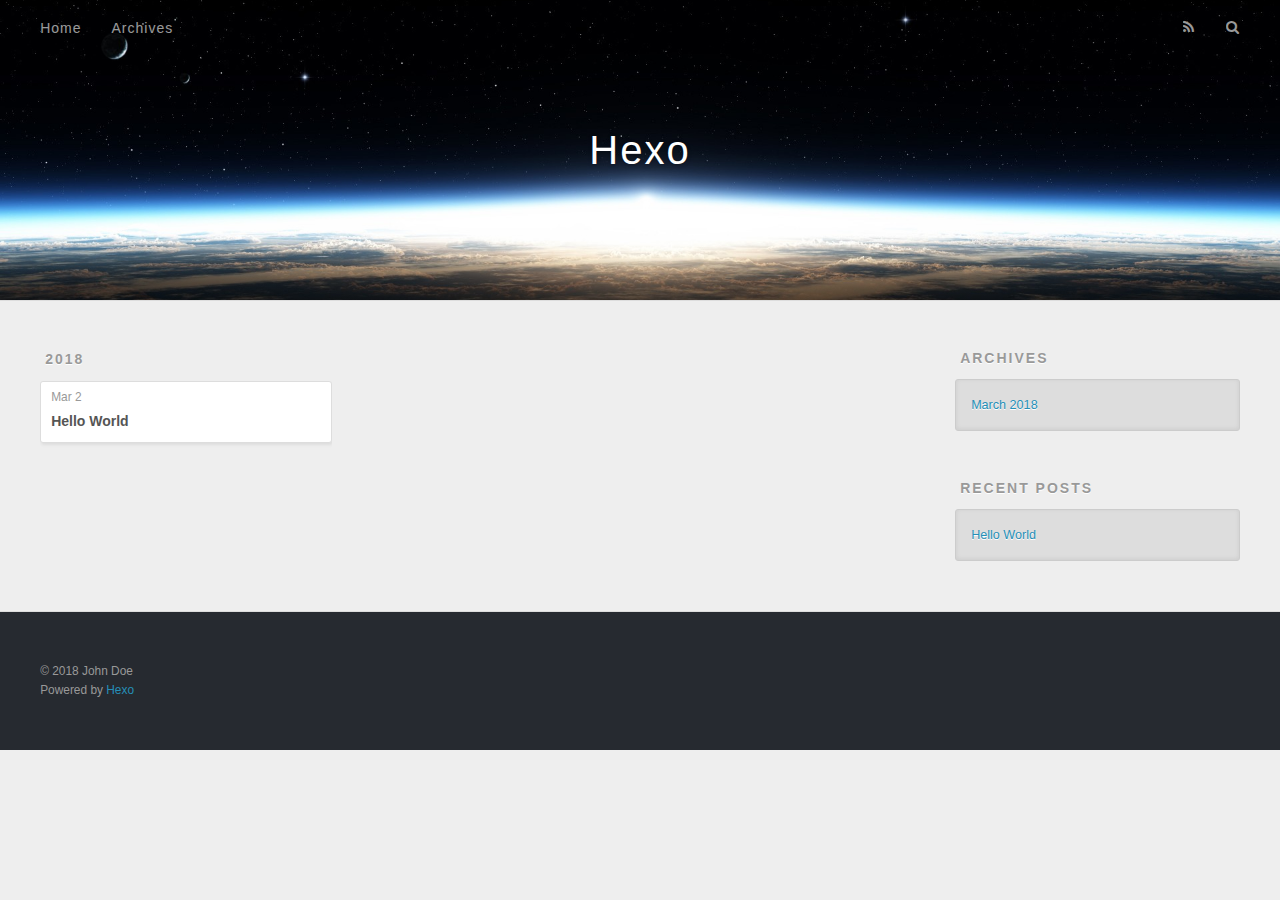
==== archives/index.html @ 6d0fbbed "Site updated: 2018-03-02 21:40:00" ====
<!DOCTYPE html>
<html>
<head>
  <meta charset="utf-8">
  

  
  <title>Archives | Hexo</title>
  <meta name="viewport" content="width=device-width, initial-scale=1, maximum-scale=1">
  <meta property="og:type" content="website">
<meta property="og:title" content="Hexo">
<meta property="og:url" content="http://yoursite.com/archives/index.html">
<meta property="og:site_name" content="Hexo">
<meta name="twitter:card" content="summary">
<meta name="twitter:title" content="Hexo">
  
    <link rel="alternate" href="/atom.xml" title="Hexo" type="application/atom+xml">
  
  
    <link rel="icon" href="/favicon.png">
  
  
    <link href="//fonts.googleapis.com/css?family=Source+Code+Pro" rel="stylesheet" type="text/css">
  
  <link rel="stylesheet" href="/css/style.css">
</head>

<body>
  <div id="container">
    <div id="wrap">
      <header id="header">
  <div id="banner"></div>
  <div id="header-outer" class="outer">
    <div id="header-title" class="inner">
      <h1 id="logo-wrap">
        <a href="/" id="logo">Hexo</a>
      </h1>
      
    </div>
    <div id="header-inner" class="inner">
      <nav id="main-nav">
        <a id="main-nav-toggle" class="nav-icon"></a>
        
          <a class="main-nav-link" href="/">Home</a>
        
          <a class="main-nav-link" href="/archives">Archives</a>
        
      </nav>
      <nav id="sub-nav">
        
          <a id="nav-rss-link" class="nav-icon" href="/atom.xml" title="RSS Feed"></a>
        
        <a id="nav-search-btn" class="nav-icon" title="Search"></a>
      </nav>
      <div id="search-form-wrap">
        <form action="//google.com/search" method="get" accept-charset="UTF-8" class="search-form"><input type="search" name="q" class="search-form-input" placeholder="Search"><button type="submit" class="search-form-submit">&#xF002;</button><input type="hidden" name="sitesearch" value="http://yoursite.com"></form>
      </div>
    </div>
  </div>
</header>
      <div class="outer">
        <section id="main">
  
  
    
    
      
      
      <section class="archives-wrap">
        <div class="archive-year-wrap">
          <a href="/archives/2018" class="archive-year">2018</a>
        </div>
        <div class="archives">
    
    <article class="archive-article archive-type-post">
  <div class="archive-article-inner">
    <header class="archive-article-header">
      <a href="/2018/03/02/hello-world/" class="archive-article-date">
  <time datetime="2018-03-02T13:06:19.988Z" itemprop="datePublished">Mar 2</time>
</a>
      
  
    <h1 itemprop="name">
      <a class="archive-article-title" href="/2018/03/02/hello-world/">Hello World</a>
    </h1>
  

    </header>
  </div>
</article>
  
  
    </div></section>
  


</section>
        
          <aside id="sidebar">
  
    

  
    

  
    
  
    
  <div class="widget-wrap">
    <h3 class="widget-title">Archives</h3>
    <div class="widget">
      <ul class="archive-list"><li class="archive-list-item"><a class="archive-list-link" href="/archives/2018/03/">March 2018</a></li></ul>
    </div>
  </div>


  
    
  <div class="widget-wrap">
    <h3 class="widget-title">Recent Posts</h3>
    <div class="widget">
      <ul>
        
          <li>
            <a href="/2018/03/02/hello-world/">Hello World</a>
          </li>
        
      </ul>
    </div>
  </div>

  
</aside>
        
      </div>
      <footer id="footer">
  
  <div class="outer">
    <div id="footer-info" class="inner">
      &copy; 2018 John Doe<br>
      Powered by <a href="http://hexo.io/" target="_blank">Hexo</a>
    </div>
  </div>
</footer>
    </div>
    <nav id="mobile-nav">
  
    <a href="/" class="mobile-nav-link">Home</a>
  
    <a href="/archives" class="mobile-nav-link">Archives</a>
  
</nav>
    

<script src="//ajax.googleapis.com/ajax/libs/jquery/2.0.3/jquery.min.js"></script>


  <link rel="stylesheet" href="/fancybox/jquery.fancybox.css">
  <script src="/fancybox/jquery.fancybox.pack.js"></script>


<script src="/js/script.js"></script>



  </div>
</body>
</html>
---- css/style.css ----
body {
  width: 100%;
}
body:before,
body:after {
  content: "";
  display: table;
}
body:after {
  clear: both;
}
html,
body,
div,
span,
applet,
object,
iframe,
h1,
h2,
h3,
h4,
h5,
h6,
p,
blockquote,
pre,
a,
abbr,
acronym,
address,
big,
cite,
code,
del,
dfn,
em,
img,
ins,
kbd,
q,
s,
samp,
small,
strike,
strong,
sub,
sup,
tt,
var,
dl,
dt,
dd,
ol,
ul,
li,
fieldset,
form,
label,
legend,
table,
caption,
tbody,
tfoot,
thead,
tr,
th,
td {
  margin: 0;
  padding: 0;
  border: 0;
  outline: 0;
  font-weight: inherit;
  font-style: inherit;
  font-family: inherit;
  font-size: 100%;
  vertical-align: baseline;
}
body {
  line-height: 1;
  color: #000;
  background: #fff;
}
ol,
ul {
  list-style: none;
}
table {
  border-collapse: separate;
  border-spacing: 0;
  vertical-align: middle;
}
caption,
th,
td {
  text-align: left;
  font-weight: normal;
  vertical-align: middle;
}
a img {
  border: none;
}
input,
button {
  margin: 0;
  padding: 0;
}
input::-moz-focus-inner,
button::-moz-focus-inner {
  border: 0;
  padding: 0;
}
@font-face {
  font-family: FontAwesome;
  font-style: normal;
  font-weight: normal;
  src: url("fonts/fontawesome-webfont.eot?v=#4.0.3");
  src: url("fonts/fontawesome-webfont.eot?#iefix&v=#4.0.3") format("embedded-opentype"), url("fonts/fontawesome-webfont.woff?v=#4.0.3") format("woff"), url("fonts/fontawesome-webfont.ttf?v=#4.0.3") format("truetype"), url("fonts/fontawesome-webfont.svg#fontawesomeregular?v=#4.0.3") format("svg");
}
html,
body,
#container {
  height: 100%;
}
body {
  background: #eee;
  font: 14px -apple-system, BlinkMacSystemFont, "Segoe UI", "Roboto", "Oxygen", "Ubuntu", "Cantarell", "Fira Sans", "Droid Sans", "Helvetica Neue", sans-serif;
  -webkit-text-size-adjust: 100%;
}
.outer {
  max-width: 1220px;
  margin: 0 auto;
  padding: 0 20px;
}
.outer:before,
.outer:after {
  content: "";
  display: table;
}
.outer:after {
  clear: both;
}
.inner {
  display: inline;
  float: left;
  width: 98.33333333333333%;
  margin: 0 0.833333333333333%;
}
.left,
.alignleft {
  float: left;
}
.right,
.alignright {
  float: right;
}
.clear {
  clear: both;
}
#container {
  position: relative;
}
.mobile-nav-on {
  overflow: hidden;
}
#wrap {
  height: 100%;
  width: 100%;
  position: absolute;
  top: 0;
  left: 0;
  -webkit-transition: 0.2s ease-out;
  -moz-transition: 0.2s ease-out;
  -ms-transition: 0.2s ease-out;
  transition: 0.2s ease-out;
  z-index: 1;
  background: #eee;
}
.mobile-nav-on #wrap {
  left: 280px;
}
@media screen and (min-width: 768px) {
  #main {
    display: inline;
    float: left;
    width: 73.33333333333333%;
    margin: 0 0.833333333333333%;
  }
}
.article-date,
.article-category-link,
.archive-year,
.widget-title {
  text-decoration: none;
  text-transform: uppercase;
  letter-spacing: 2px;
  color: #999;
  margin-bottom: 1em;
  margin-left: 5px;
  line-height: 1em;
  text-shadow: 0 1px #fff;
  font-weight: bold;
}
.article-inner,
.archive-article-inner {
  background: #fff;
  -webkit-box-shadow: 1px 2px 3px #ddd;
  box-shadow: 1px 2px 3px #ddd;
  border: 1px solid #ddd;
  border-radius: 3px;
}
.article-entry h1,
.widget h1 {
  font-size: 2em;
}
.article-entry h2,
.widget h2 {
  font-size: 1.5em;
}
.article-entry h3,
.widget h3 {
  font-size: 1.3em;
}
.article-entry h4,
.widget h4 {
  font-size: 1.2em;
}
.article-entry h5,
.widget h5 {
  font-size: 1em;
}
.article-entry h6,
.widget h6 {
  font-size: 1em;
  color: #999;
}
.article-entry hr,
.widget hr {
  border: 1px dashed #ddd;
}
.article-entry strong,
.widget strong {
  font-weight: bold;
}
.article-entry em,
.widget em,
.article-entry cite,
.widget cite {
  font-style: italic;
}
.article-entry sup,
.widget sup,
.article-entry sub,
.widget sub {
  font-size: 0.75em;
  line-height: 0;
  position: relative;
  vertical-align: baseline;
}
.article-entry sup,
.widget sup {
  top: -0.5em;
}
.article-entry sub,
.widget sub {
  bottom: -0.2em;
}
.article-entry small,
.widget small {
  font-size: 0.85em;
}
.article-entry acronym,
.widget acronym,
.article-entry abbr,
.widget abbr {
  border-bottom: 1px dotted;
}
.article-entry ul,
.widget ul,
.article-entry ol,
.widget ol,
.article-entry dl,
.widget dl {
  margin: 0 20px;
  line-height: 1.6em;
}
.article-entry ul ul,
.widget ul ul,
.article-entry ol ul,
.widget ol ul,
.article-entry ul ol,
.widget ul ol,
.article-entry ol ol,
.widget ol ol {
  margin-top: 0;
  margin-bottom: 0;
}
.article-entry ul,
.widget ul {
  list-style: disc;
}
.article-entry ol,
.widget ol {
  list-style: decimal;
}
.article-entry dt,
.widget dt {
  font-weight: bold;
}
#header {
  height: 300px;
  position: relative;
  border-bottom: 1px solid #ddd;
}
#header:before,
#header:after {
  content: "";
  position: absolute;
  left: 0;
  right: 0;
  height: 40px;
}
#header:before {
  top: 0;
  background: -webkit-linear-gradient(rgba(0,0,0,0.2), transparent);
  background: -moz-linear-gradient(rgba(0,0,0,0.2), transparent);
  background: -ms-linear-gradient(rgba(0,0,0,0.2), transparent);
  background: linear-gradient(rgba(0,0,0,0.2), transparent);
}
#header:after {
  bottom: 0;
  background: -webkit-linear-gradient(transparent, rgba(0,0,0,0.2));
  background: -moz-linear-gradient(transparent, rgba(0,0,0,0.2));
  background: -ms-linear-gradient(transparent, rgba(0,0,0,0.2));
  background: linear-gradient(transparent, rgba(0,0,0,0.2));
}
#header-outer {
  height: 100%;
  position: relative;
}
#header-inner {
  position: relative;
  overflow: hidden;
}
#banner {
  position: absolute;
  top: 0;
  left: 0;
  width: 100%;
  height: 100%;
  background: url("images/banner.jpg") center #000;
  -webkit-background-size: cover;
  -moz-background-size: cover;
  background-size: cover;
  z-index: -1;
}
#header-title {
  text-align: center;
  height: 40px;
  position: absolute;
  top: 50%;
  left: 0;
  margin-top: -20px;
}
#logo,
#subtitle {
  text-decoration: none;
  color: #fff;
  font-weight: 300;
  text-shadow: 0 1px 4px rgba(0,0,0,0.3);
}
#logo {
  font-size: 40px;
  line-height: 40px;
  letter-spacing: 2px;
}
#subtitle {
  font-size: 16px;
  line-height: 16px;
  letter-spacing: 1px;
}
#subtitle-wrap {
  margin-top: 16px;
}
#main-nav {
  float: left;
  margin-left: -15px;
}
.nav-icon,
.main-nav-link {
  float: left;
  color: #fff;
  opacity: 0.6;
  text-decoration: none;
  text-shadow: 0 1px rgba(0,0,0,0.2);
  -webkit-transition: opacity 0.2s;
  -moz-transition: opacity 0.2s;
  -ms-transition: opacity 0.2s;
  transition: opacity 0.2s;
  display: block;
  padding: 20px 15px;
}
.nav-icon:hover,
.main-nav-link:hover {
  opacity: 1;
}
.nav-icon {
  font-family: FontAwesome;
  text-align: center;
  font-size: 14px;
  width: 14px;
  height: 14px;
  padding: 20px 15px;
  position: relative;
  cursor: pointer;
}
.main-nav-link {
  font-weight: 300;
  letter-spacing: 1px;
}
@media screen and (max-width: 479px) {
  .main-nav-link {
    display: none;
  }
}
#main-nav-toggle {
  display: none;
}
#main-nav-toggle:before {
  content: "\f0c9";
}
@media screen and (max-width: 479px) {
  #main-nav-toggle {
    display: block;
  }
}
#sub-nav {
  float: right;
  margin-right: -15px;
}
#nav-rss-link:before {
  content: "\f09e";
}
#nav-search-btn:before {
  content: "\f002";
}
#search-form-wrap {
  position: absolute;
  top: 15px;
  width: 150px;
  height: 30px;
  right: -150px;
  opacity: 0;
  -webkit-transition: 0.2s ease-out;
  -moz-transition: 0.2s ease-out;
  -ms-transition: 0.2s ease-out;
  transition: 0.2s ease-out;
}
#search-form-wrap.on {
  opacity: 1;
  right: 0;
}
@media screen and (max-width: 479px) {
  #search-form-wrap {
    width: 100%;
    right: -100%;
  }
}
.search-form {
  position: absolute;
  top: 0;
  left: 0;
  right: 0;
  background: #fff;
  padding: 5px 15px;
  border-radius: 15px;
  -webkit-box-shadow: 0 0 10px rgba(0,0,0,0.3);
  box-shadow: 0 0 10px rgba(0,0,0,0.3);
}
.search-form-input {
  border: none;
  background: none;
  color: #555;
  width: 100%;
  font: 13px -apple-system, BlinkMacSystemFont, "Segoe UI", "Roboto", "Oxygen", "Ubuntu", "Cantarell", "Fira Sans", "Droid Sans", "Helvetica Neue", sans-serif;
  outline: none;
}
.search-form-input::-webkit-search-results-decoration,
.search-form-input::-webkit-search-cancel-button {
  -webkit-appearance: none;
}
.search-form-submit {
  position: absolute;
  top: 50%;
  right: 10px;
  margin-top: -7px;
  font: 13px FontAwesome;
  border: none;
  background: none;
  color: #bbb;
  cursor: pointer;
}
.search-form-submit:hover,
.search-form-submit:focus {
  color: #777;
}
.article {
  margin: 50px 0;
}
.article-inner {
  overflow: hidden;
}
.article-meta:before,
.article-meta:after {
  content: "";
  display: table;
}
.article-meta:after {
  clear: both;
}
.article-date {
  float: left;
}
.article-category {
  float: left;
  line-height: 1em;
  color: #ccc;
  text-shadow: 0 1px #fff;
  margin-left: 8px;
}
.article-category:before {
  content: "\2022";
}
.article-category-link {
  margin: 0 12px 1em;
}
.article-header {
  padding: 20px 20px 0;
}
.article-title {
  text-decoration: none;
  font-size: 2em;
  font-weight: bold;
  color: #555;
  line-height: 1.1em;
  -webkit-transition: color 0.2s;
  -moz-transition: color 0.2s;
  -ms-transition: color 0.2s;
  transition: color 0.2s;
}
a.article-title:hover {
  color: #258fb8;
}
.article-entry {
  color: #555;
  padding: 0 20px;
}
.article-entry:before,
.article-entry:after {
  content: "";
  display: table;
}
.article-entry:after {
  clear: both;
}
.article-entry p,
.article-entry table {
  line-height: 1.6em;
  margin: 1.6em 0;
}
.article-entry h1,
.article-entry h2,
.article-entry h3,
.article-entry h4,
.article-entry h5,
.article-entry h6 {
  font-weight: bold;
}
.article-entry h1,
.article-entry h2,
.article-entry h3,
.article-entry h4,
.article-entry h5,
.article-entry h6 {
  line-height: 1.1em;
  margin: 1.1em 0;
}
.article-entry a {
  color: #258fb8;
  text-decoration: none;
}
.article-entry a:hover {
  text-decoration: underline;
}
.article-entry ul,
.article-entry ol,
.article-entry dl {
  margin-top: 1.6em;
  margin-bottom: 1.6em;
}
.article-entry img,
.article-entry video {
  max-width: 100%;
  height: auto;
  display: block;
  margin: auto;
}
.article-entry iframe {
  border: none;
}
.article-entry table {
  width: 100%;
  border-collapse: collapse;
  border-spacing: 0;
}
.article-entry th {
  font-weight: bold;
  border-bottom: 3px solid #ddd;
  padding-bottom: 0.5em;
}
.article-entry td {
  border-bottom: 1px solid #ddd;
  padding: 10px 0;
}
.article-entry blockquote {
  font-family: Georgia, "Times New Roman", serif;
  font-size: 1.4em;
  margin: 1.6em 20px;
  text-align: center;
}
.article-entry blockquote footer {
  font-size: 14px;
  margin: 1.6em 0;
  font-family: -apple-system, BlinkMacSystemFont, "Segoe UI", "Roboto", "Oxygen", "Ubuntu", "Cantarell", "Fira Sans", "Droid Sans", "Helvetica Neue", sans-serif;
}
.article-entry blockquote footer cite:before {
  content: "—";
  padding: 0 0.5em;
}
.article-entry .pullquote {
  text-align: left;
  width: 45%;
  margin: 0;
}
.article-entry .pullquote.left {
  margin-left: 0.5em;
  margin-right: 1em;
}
.article-entry .pullquote.right {
  margin-right: 0.5em;
  margin-left: 1em;
}
.article-entry .caption {
  color: #999;
  display: block;
  font-size: 0.9em;
  margin-top: 0.5em;
  position: relative;
  text-align: center;
}
.article-entry .video-container {
  position: relative;
  padding-top: 56.25%;
  height: 0;
  overflow: hidden;
}
.article-entry .video-container iframe,
.article-entry .video-container object,
.article-entry .video-container embed {
  position: absolute;
  top: 0;
  left: 0;
  width: 100%;
  height: 100%;
  margin-top: 0;
}
.article-more-link a {
  display: inline-block;
  line-height: 1em;
  padding: 6px 15px;
  border-radius: 15px;
  background: #eee;
  color: #999;
  text-shadow: 0 1px #fff;
  text-decoration: none;
}
.article-more-link a:hover {
  background: #258fb8;
  color: #fff;
  text-decoration: none;
  text-shadow: 0 1px #1e7293;
}
.article-footer {
  font-size: 0.85em;
  line-height: 1.6em;
  border-top: 1px solid #ddd;
  padding-top: 1.6em;
  margin: 0 20px 20px;
}
.article-footer:before,
.article-footer:after {
  content: "";
  display: table;
}
.article-footer:after {
  clear: both;
}
.article-footer a {
  color: #999;
  text-decoration: none;
}
.article-footer a:hover {
  color: #555;
}
.article-tag-list-item {
  float: left;
  margin-right: 10px;
}
.article-tag-list-link:before {
  content: "#";
}
.article-comment-link {
  float: right;
}
.article-comment-link:before {
  content: "\f075";
  font-family: FontAwesome;
  padding-right: 8px;
}
.article-share-link {
  cursor: pointer;
  float: right;
  margin-left: 20px;
}
.article-share-link:before {
  content: "\f064";
  font-family: FontAwesome;
  padding-right: 6px;
}
#article-nav {
  position: relative;
}
#article-nav:before,
#article-nav:after {
  content: "";
  display: table;
}
#article-nav:after {
  clear: both;
}
@media screen and (min-width: 768px) {
  #article-nav {
    margin: 50px 0;
  }
  #article-nav:before {
    width: 8px;
    height: 8px;
    position: absolute;
    top: 50%;
    left: 50%;
    margin-top: -4px;
    margin-left: -4px;
    content: "";
    border-radius: 50%;
    background: #ddd;
    -webkit-box-shadow: 0 1px 2px #fff;
    box-shadow: 0 1px 2px #fff;
  }
}
.article-nav-link-wrap {
  text-decoration: none;
  text-shadow: 0 1px #fff;
  color: #999;
  -webkit-box-sizing: border-box;
  -moz-box-sizing: border-box;
  box-sizing: border-box;
  margin-top: 50px;
  text-align: center;
  display: block;
}
.article-nav-link-wrap:hover {
  color: #555;
}
@media screen and (min-width: 768px) {
  .article-nav-link-wrap {
    width: 50%;
    margin-top: 0;
  }
}
@media screen and (min-width: 768px) {
  #article-nav-newer {
    float: left;
    text-align: right;
    padding-right: 20px;
  }
}
@media screen and (min-width: 768px) {
  #article-nav-older {
    float: right;
    text-align: left;
    padding-left: 20px;
  }
}
.article-nav-caption {
  text-transform: uppercase;
  letter-spacing: 2px;
  color: #ddd;
  line-height: 1em;
  font-weight: bold;
}
#article-nav-newer .article-nav-caption {
  margin-right: -2px;
}
.article-nav-title {
  font-size: 0.85em;
  line-height: 1.6em;
  margin-top: 0.5em;
}
.article-share-box {
  position: absolute;
  display: none;
  background: #fff;
  -webkit-box-shadow: 1px 2px 10px rgba(0,0,0,0.2);
  box-shadow: 1px 2px 10px rgba(0,0,0,0.2);
  border-radius: 3px;
  margin-left: -145px;
  overflow: hidden;
  z-index: 1;
}
.article-share-box.on {
  display: block;
}
.article-share-input {
  width: 100%;
  background: none;
  -webkit-box-sizing: border-box;
  -moz-box-sizing: border-box;
  box-sizing: border-box;
  font: 14px -apple-system, BlinkMacSystemFont, "Segoe UI", "Roboto", "Oxygen", "Ubuntu", "Cantarell", "Fira Sans", "Droid Sans", "Helvetica Neue", sans-serif;
  padding: 0 15px;
  color: #555;
  outline: none;
  border: 1px solid #ddd;
  border-radius: 3px 3px 0 0;
  height: 36px;
  line-height: 36px;
}
.article-share-links {
  background: #eee;
}
.article-share-links:before,
.article-share-links:after {
  content: "";
  display: table;
}
.article-share-links:after {
  clear: both;
}
.article-share-twitter,
.article-share-facebook,
.article-share-pinterest,
.article-share-google {
  width: 50px;
  height: 36px;
  display: block;
  float: left;
  position: relative;
  color: #999;
  text-shadow: 0 1px #fff;
}
.article-share-twitter:before,
.article-share-facebook:before,
.article-share-pinterest:before,
.article-share-google:before {
  font-size: 20px;
  font-family: FontAwesome;
  width: 20px;
  height: 20px;
  position: absolute;
  top: 50%;
  left: 50%;
  margin-top: -10px;
  margin-left: -10px;
  text-align: center;
}
.article-share-twitter:hover,
.article-share-facebook:hover,
.article-share-pinterest:hover,
.article-share-google:hover {
  color: #fff;
}
.article-share-twitter:before {
  content: "\f099";
}
.article-share-twitter:hover {
  background: #00aced;
  text-shadow: 0 1px #008abe;
}
.article-share-facebook:before {
  content: "\f09a";
}
.article-share-facebook:hover {
  background: #3b5998;
  text-shadow: 0 1px #2f477a;
}
.article-share-pinterest:before {
  content: "\f0d2";
}
.article-share-pinterest:hover {
  background: #cb2027;
  text-shadow: 0 1px #a21a1f;
}
.article-share-google:before {
  content: "\f0d5";
}
.article-share-google:hover {
  background: #dd4b39;
  text-shadow: 0 1px #be3221;
}
.article-gallery {
  background: #000;
  position: relative;
}
.article-gallery-photos {
  position: relative;
  overflow: hidden;
}
.article-gallery-img {
  display: none;
  max-width: 100%;
}
.article-gallery-img:first-child {
  display: block;
}
.article-gallery-img.loaded {
  position: absolute;
  display: block;
}
.article-gallery-img img {
  display: block;
  max-width: 100%;
  margin: 0 auto;
}
#comments {
  background: #fff;
  -webkit-box-shadow: 1px 2px 3px #ddd;
  box-shadow: 1px 2px 3px #ddd;
  padding: 20px;
  border: 1px solid #ddd;
  border-radius: 3px;
  margin: 50px 0;
}
#comments a {
  color: #258fb8;
}
.archives-wrap {
  margin: 50px 0;
}
.archives:before,
.archives:after {
  content: "";
  display: table;
}
.archives:after {
  clear: both;
}
.archive-year-wrap {
  margin-bottom: 1em;
}
.archives {
  -webkit-column-gap: 10px;
  -moz-column-gap: 10px;
  column-gap: 10px;
}
@media screen and (min-width: 480px) and (max-width: 767px) {
  .archives {
    -webkit-column-count: 2;
    -moz-column-count: 2;
    column-count: 2;
  }
}
@media screen and (min-width: 768px) {
  .archives {
    -webkit-column-count: 3;
    -moz-column-count: 3;
    column-count: 3;
  }
}
.archive-article {
  -webkit-column-break-inside: avoid;
  page-break-inside: avoid;
  overflow: hidden;
  break-inside: avoid-column;
}
.archive-article-inner {
  padding: 10px;
  margin-bottom: 15px;
}
.archive-article-title {
  text-decoration: none;
  font-weight: bold;
  color: #555;
  -webkit-transition: color 0.2s;
  -moz-transition: color 0.2s;
  -ms-transition: color 0.2s;
  transition: color 0.2s;
  line-height: 1.6em;
}
.archive-article-title:hover {
  color: #258fb8;
}
.archive-article-footer {
  margin-top: 1em;
}
.archive-article-date {
  color: #999;
  text-decoration: none;
  font-size: 0.85em;
  line-height: 1em;
  margin-bottom: 0.5em;
  display: block;
}
#page-nav {
  margin: 50px auto;
  background: #fff;
  -webkit-box-shadow: 1px 2px 3px #ddd;
  box-shadow: 1px 2px 3px #ddd;
  border: 1px solid #ddd;
  border-radius: 3px;
  text-align: center;
  color: #999;
  overflow: hidden;
}
#page-nav:before,
#page-nav:after {
  content: "";
  display: table;
}
#page-nav:after {
  clear: both;
}
#page-nav a,
#page-nav span {
  padding: 10px 20px;
  line-height: 1;
  height: 2ex;
}
#page-nav a {
  color: #999;
  text-decoration: none;
}
#page-nav a:hover {
  background: #999;
  color: #fff;
}
#page-nav .prev {
  float: left;
}
#page-nav .next {
  float: right;
}
#page-nav .page-number {
  display: inline-block;
}
@media screen and (max-width: 479px) {
  #page-nav .page-number {
    display: none;
  }
}
#page-nav .current {
  color: #555;
  font-weight: bold;
}
#page-nav .space {
  color: #ddd;
}
#footer {
  background: #262a30;
  padding: 50px 0;
  border-top: 1px solid #ddd;
  color: #999;
}
#footer a {
  color: #258fb8;
  text-decoration: none;
}
#footer a:hover {
  text-decoration: underline;
}
#footer-info {
  line-height: 1.6em;
  font-size: 0.85em;
}
.article-entry pre,
.article-entry .highlight {
  background: #2d2d2d;
  margin: 0 -20px;
  padding: 15px 20px;
  border-style: solid;
  border-color: #ddd;
  border-width: 1px 0;
  overflow: auto;
  color: #ccc;
  line-height: 22.400000000000002px;
}
.article-entry .highlight .gutter pre,
.article-entry .gist .gist-file .gist-data .line-numbers {
  color: #666;
  font-size: 0.85em;
}
.article-entry pre,
.article-entry code {
  font-family: "Source Code Pro", Consolas, Monaco, Menlo, Consolas, monospace;
}
.article-entry code {
  background: #eee;
  text-shadow: 0 1px #fff;
  padding: 0 0.3em;
}
.article-entry pre code {
  background: none;
  text-shadow: none;
  padding: 0;
}
.article-entry .highlight pre {
  border: none;
  margin: 0;
  padding: 0;
}
.article-entry .highlight table {
  margin: 0;
  width: auto;
}
.article-entry .highlight td {
  border: none;
  padding: 0;
}
.article-entry .highlight figcaption {
  font-size: 0.85em;
  color: #999;
  line-height: 1em;
  margin-bottom: 1em;
}
.article-entry .highlight figcaption:before,
.article-entry .highlight figcaption:after {
  content: "";
  display: table;
}
.article-entry .highlight figcaption:after {
  clear: both;
}
.article-entry .highlight figcaption a {
  float: right;
}
.article-entry .highlight .gutter pre {
  text-align: right;
  padding-right: 20px;
}
.article-entry .highlight .line {
  height: 22.400000000000002px;
}
.article-entry .highlight .line.marked {
  background: #515151;
}
.article-entry .gist {
  margin: 0 -20px;
  border-style: solid;
  border-color: #ddd;
  border-width: 1px 0;
  background: #2d2d2d;
  padding: 15px 20px 15px 0;
}
.article-entry .gist .gist-file {
  border: none;
  font-family: "Source Code Pro", Consolas, Monaco, Menlo, Consolas, monospace;
  margin: 0;
}
.article-entry .gist .gist-file .gist-data {
  background: none;
  border: none;
}
.article-entry .gist .gist-file .gist-data .line-numbers {
  background: none;
  border: none;
  padding: 0 20px 0 0;
}
.article-entry .gist .gist-file .gist-data .line-data {
  padding: 0 !important;
}
.article-entry .gist .gist-file .highlight {
  margin: 0;
  padding: 0;
  border: none;
}
.article-entry .gist .gist-file .gist-meta {
  background: #2d2d2d;
  color: #999;
  font: 0.85em -apple-system, BlinkMacSystemFont, "Segoe UI", "Roboto", "Oxygen", "Ubuntu", "Cantarell", "Fira Sans", "Droid Sans", "Helvetica Neue", sans-serif;
  text-shadow: 0 0;
  padding: 0;
  margin-top: 1em;
  margin-left: 20px;
}
.article-entry .gist .gist-file .gist-meta a {
  color: #258fb8;
  font-weight: normal;
}
.article-entry .gist .gist-file .gist-meta a:hover {
  text-decoration: underline;
}
pre .comment,
pre .title {
  color: #999;
}
pre .variable,
pre .attribute,
pre .tag,
pre .regexp,
pre .ruby .constant,
pre .xml .tag .title,
pre .xml .pi,
pre .xml .doctype,
pre .html .doctype,
pre .css .id,
pre .css .class,
pre .css .pseudo {
  color: #f2777a;
}
pre .number,
pre .preprocessor,
pre .built_in,
pre .literal,
pre .params,
pre .constant {
  color: #f99157;
}
pre .class,
pre .ruby .class .title,
pre .css .rules .attribute {
  color: #9c9;
}
pre .string,
pre .value,
pre .inheritance,
pre .header,
pre .ruby .symbol,
pre .xml .cdata {
  color: #9c9;
}
pre .css .hexcolor {
  color: #6cc;
}
pre .function,
pre .python .decorator,
pre .python .title,
pre .ruby .function .title,
pre .ruby .title .keyword,
pre .perl .sub,
pre .javascript .title,
pre .coffeescript .title {
  color: #69c;
}
pre .keyword,
pre .javascript .function {
  color: #c9c;
}
@media screen and (max-width: 479px) {
  #mobile-nav {
    position: absolute;
    top: 0;
    left: 0;
    width: 280px;
    height: 100%;
    background: #191919;
    border-right: 1px solid #fff;
  }
}
@media screen and (max-width: 479px) {
  .mobile-nav-link {
    display: block;
    color: #999;
    text-decoration: none;
    padding: 15px 20px;
    font-weight: bold;
  }
  .mobile-nav-link:hover {
    color: #fff;
  }
}
@media screen and (min-width: 768px) {
  #sidebar {
    display: inline;
    float: left;
    width: 23.333333333333332%;
    margin: 0 0.833333333333333%;
  }
}
.widget-wrap {
  margin: 50px 0;
}
.widget {
  color: #777;
  text-shadow: 0 1px #fff;
  background: #ddd;
  -webkit-box-shadow: 0 -1px 4px #ccc inset;
  box-shadow: 0 -1px 4px #ccc inset;
  border: 1px solid #ccc;
  padding: 15px;
  border-radius: 3px;
}
.widget a {
  color: #258fb8;
  text-decoration: none;
}
.widget a:hover {
  text-decoration: underline;
}
.widget ul ul,
.widget ol ul,
.widget dl ul,
.widget ul ol,
.widget ol ol,
.widget dl ol,
.widget ul dl,
.widget ol dl,
.widget dl dl {
  margin-left: 15px;
  list-style: disc;
}
.widget {
  line-height: 1.6em;
  word-wrap: break-word;
  font-size: 0.9em;
}
.widget ul,
.widget ol {
  list-style: none;
  margin: 0;
}
.widget ul ul,
.widget ol ul,
.widget ul ol,
.widget ol ol {
  margin: 0 20px;
}
.widget ul ul,
.widget ol ul {
  list-style: disc;
}
.widget ul ol,
.widget ol ol {
  list-style: decimal;
}
.category-list-count,
.tag-list-count,
.archive-list-count {
  padding-left: 5px;
  color: #999;
  font-size: 0.85em;
}
.category-list-count:before,
.tag-list-count:before,
.archive-list-count:before {
  content: "(";
}
.category-list-count:after,
.tag-list-count:after,
.archive-list-count:after {
  content: ")";
}
.tagcloud a {
  margin-right: 5px;
  display: inline-block;
}
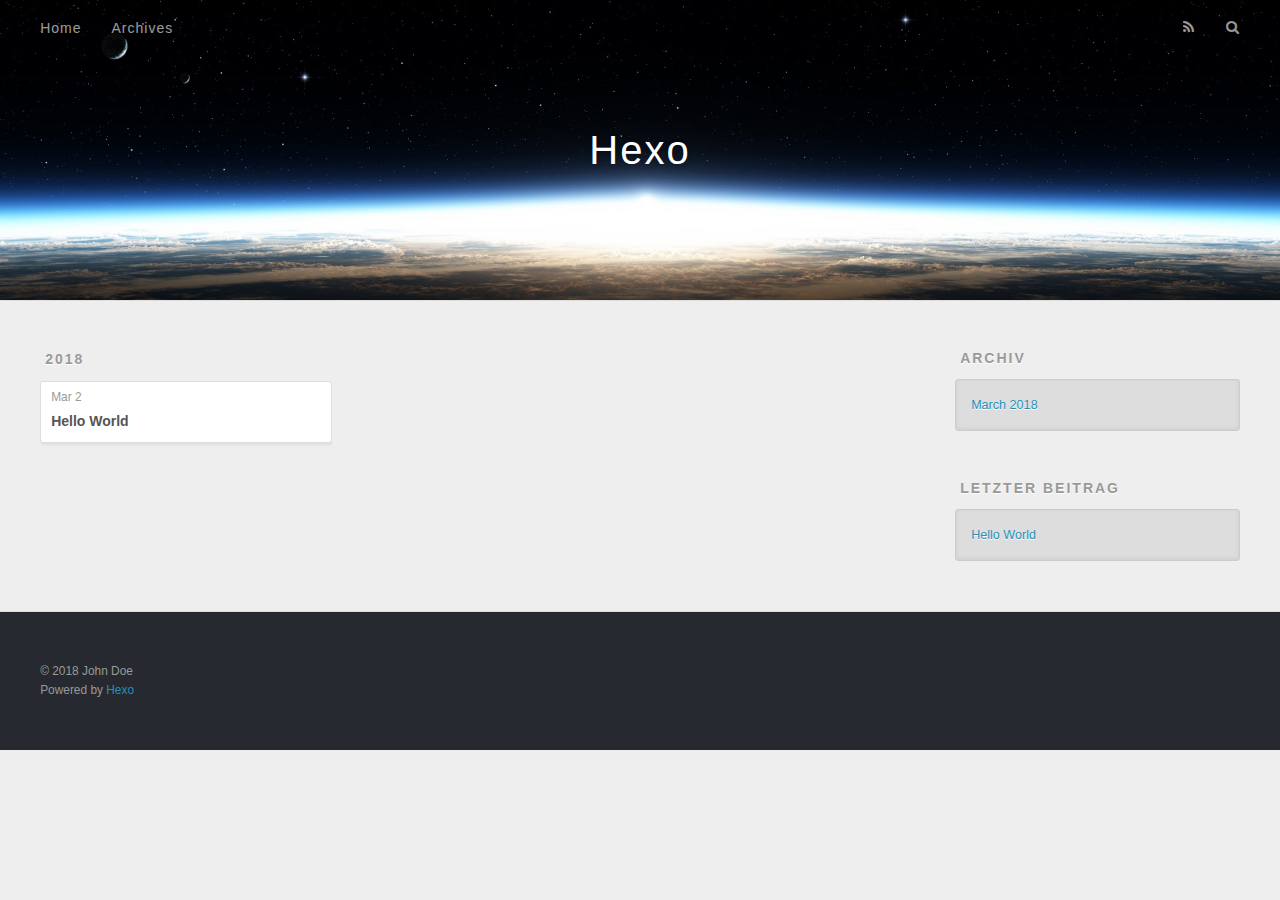
==== commit 581e0875: "Site updated: 2018-03-02 22:00:14" ====
--- a/archives/index.html
+++ b/archives/index.html
@@ -5,7 +5,7 @@
   
 
   
-  <title>Archives | Hexo</title>
+  <title>Archiv | Hexo</title>
   <meta name="viewport" content="width=device-width, initial-scale=1, maximum-scale=1">
   <meta property="og:type" content="website">
 <meta property="og:title" content="Hexo">
@@ -50,7 +50,7 @@
         
           <a id="nav-rss-link" class="nav-icon" href="/atom.xml" title="RSS Feed"></a>
         
-        <a id="nav-search-btn" class="nav-icon" title="Search"></a>
+        <a id="nav-search-btn" class="nav-icon" title="Suche"></a>
       </nav>
       <div id="search-form-wrap">
         <form action="//google.com/search" method="get" accept-charset="UTF-8" class="search-form"><input type="search" name="q" class="search-form-input" placeholder="Search"><button type="submit" class="search-form-submit">&#xF002;</button><input type="hidden" name="sitesearch" value="http://yoursite.com"></form>
@@ -108,7 +108,7 @@
   
     
   <div class="widget-wrap">
-    <h3 class="widget-title">Archives</h3>
+    <h3 class="widget-title">Archiv</h3>
     <div class="widget">
       <ul class="archive-list"><li class="archive-list-item"><a class="archive-list-link" href="/archives/2018/03/">March 2018</a></li></ul>
     </div>
@@ -118,7 +118,7 @@
   
     
   <div class="widget-wrap">
-    <h3 class="widget-title">Recent Posts</h3>
+    <h3 class="widget-title">letzter Beitrag</h3>
     <div class="widget">
       <ul>
         
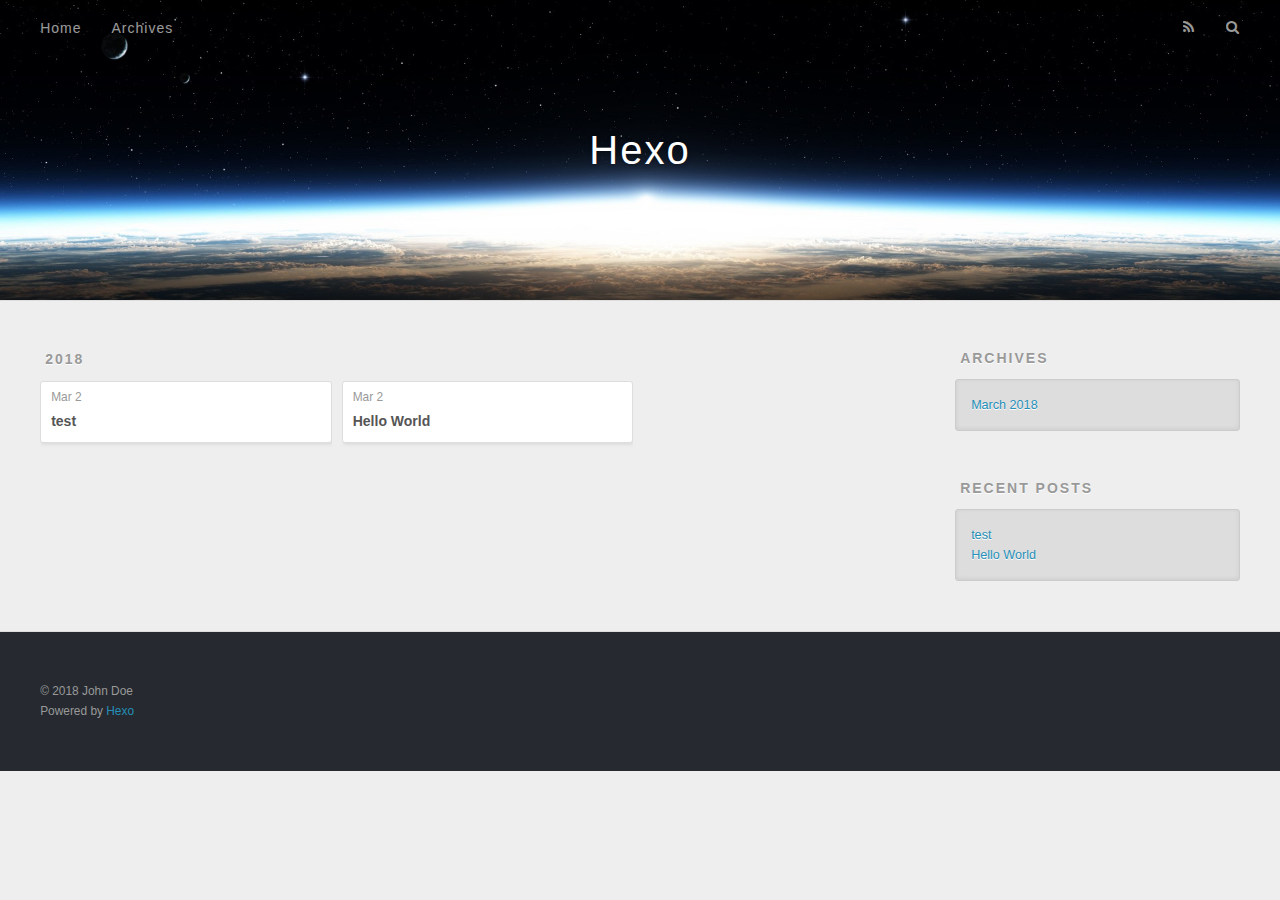
==== commit 9ef134a9: "Site updated: 2018-03-02 22:03:51" ====
--- a/archives/index.html
+++ b/archives/index.html
@@ -5,7 +5,7 @@
   
 
   
-  <title>Archiv | Hexo</title>
+  <title>Archives | Hexo</title>
   <meta name="viewport" content="width=device-width, initial-scale=1, maximum-scale=1">
   <meta property="og:type" content="website">
 <meta property="og:title" content="Hexo">
@@ -50,7 +50,7 @@
         
           <a id="nav-rss-link" class="nav-icon" href="/atom.xml" title="RSS Feed"></a>
         
-        <a id="nav-search-btn" class="nav-icon" title="Suche"></a>
+        <a id="nav-search-btn" class="nav-icon" title="Search"></a>
       </nav>
       <div id="search-form-wrap">
         <form action="//google.com/search" method="get" accept-charset="UTF-8" class="search-form"><input type="search" name="q" class="search-form-input" placeholder="Search"><button type="submit" class="search-form-submit">&#xF002;</button><input type="hidden" name="sitesearch" value="http://yoursite.com"></form>
@@ -71,6 +71,25 @@
           <a href="/archives/2018" class="archive-year">2018</a>
         </div>
         <div class="archives">
+    
+    <article class="archive-article archive-type-post">
+  <div class="archive-article-inner">
+    <header class="archive-article-header">
+      <a href="/2018/03/02/test/" class="archive-article-date">
+  <time datetime="2018-03-02T14:03:06.000Z" itemprop="datePublished">Mar 2</time>
+</a>
+      
+  
+    <h1 itemprop="name">
+      <a class="archive-article-title" href="/2018/03/02/test/">test</a>
+    </h1>
+  
+
+    </header>
+  </div>
+</article>
+  
+    
     
     <article class="archive-article archive-type-post">
   <div class="archive-article-inner">
@@ -108,7 +127,7 @@
   
     
   <div class="widget-wrap">
-    <h3 class="widget-title">Archiv</h3>
+    <h3 class="widget-title">Archives</h3>
     <div class="widget">
       <ul class="archive-list"><li class="archive-list-item"><a class="archive-list-link" href="/archives/2018/03/">March 2018</a></li></ul>
     </div>
@@ -118,9 +137,13 @@
   
     
   <div class="widget-wrap">
-    <h3 class="widget-title">letzter Beitrag</h3>
+    <h3 class="widget-title">Recent Posts</h3>
     <div class="widget">
       <ul>
+        
+          <li>
+            <a href="/2018/03/02/test/">test</a>
+          </li>
         
           <li>
             <a href="/2018/03/02/hello-world/">Hello World</a>
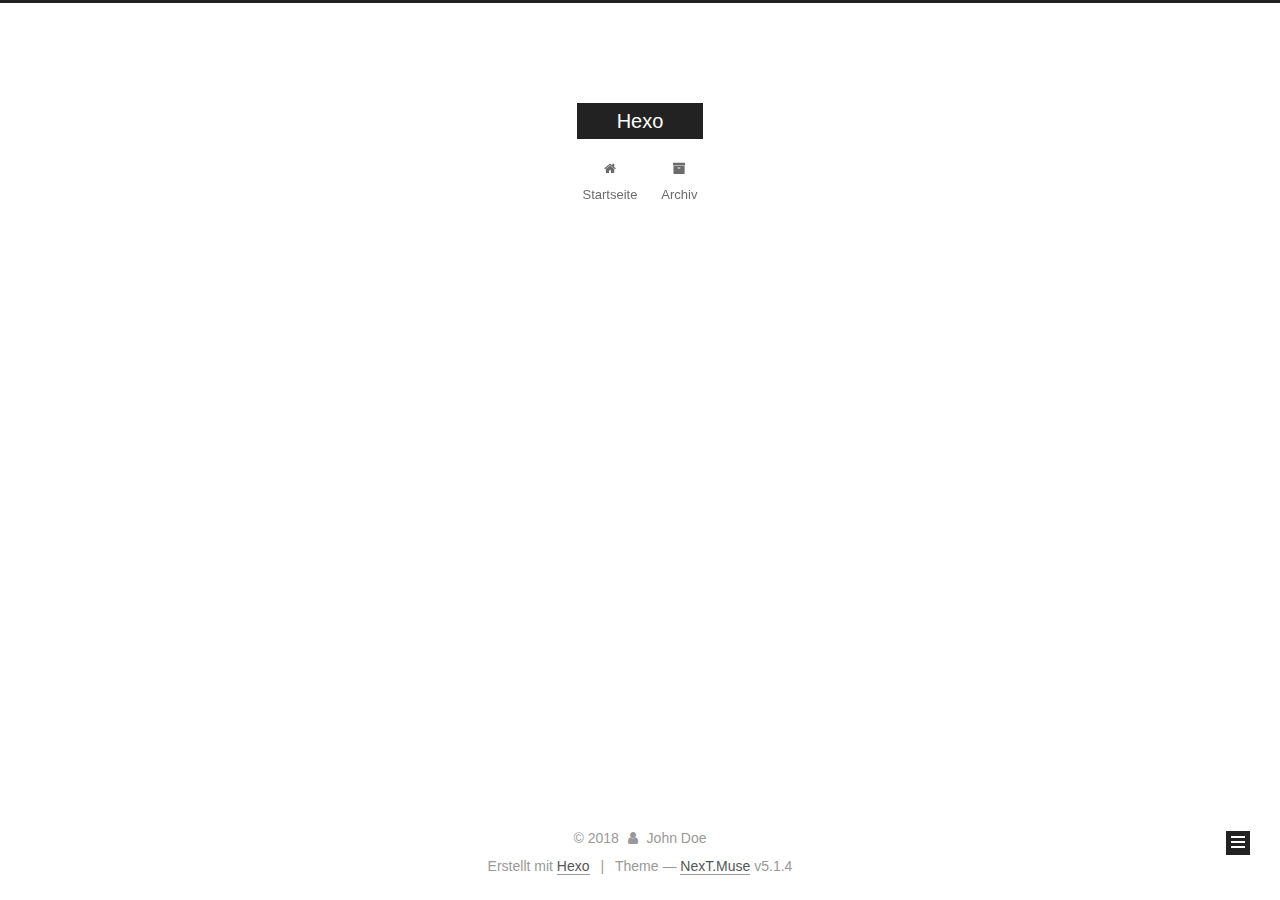
==== commit 213b3e5d: "Site updated: 2018-03-02 22:32:53" ====
--- a/archives/index.html
+++ b/archives/index.html
@@ -1,192 +1,587 @@
 <!DOCTYPE html>
-<html>
+
+
+
+  
+
+
+<html class="theme-next muse use-motion" lang="">
 <head>
-  <meta charset="utf-8">
-  
-
-  
-  <title>Archives | Hexo</title>
-  <meta name="viewport" content="width=device-width, initial-scale=1, maximum-scale=1">
-  <meta property="og:type" content="website">
+  <meta charset="UTF-8"/>
+<meta http-equiv="X-UA-Compatible" content="IE=edge" />
+<meta name="viewport" content="width=device-width, initial-scale=1, maximum-scale=1"/>
+<meta name="theme-color" content="#222">
+
+
+
+
+
+
+
+
+
+<meta http-equiv="Cache-Control" content="no-transform" />
+<meta http-equiv="Cache-Control" content="no-siteapp" />
+
+
+
+
+
+
+
+
+
+
+
+
+
+
+
+
+  
+  
+  <link href="/lib/fancybox/source/jquery.fancybox.css?v=2.1.5" rel="stylesheet" type="text/css" />
+
+
+
+
+
+
+
+<link href="/lib/font-awesome/css/font-awesome.min.css?v=4.6.2" rel="stylesheet" type="text/css" />
+
+<link href="/css/main.css?v=5.1.4" rel="stylesheet" type="text/css" />
+
+
+  <link rel="apple-touch-icon" sizes="180x180" href="/images/apple-touch-icon-next.png?v=5.1.4">
+
+
+  <link rel="icon" type="image/png" sizes="32x32" href="/images/favicon-32x32-next.png?v=5.1.4">
+
+
+  <link rel="icon" type="image/png" sizes="16x16" href="/images/favicon-16x16-next.png?v=5.1.4">
+
+
+  <link rel="mask-icon" href="/images/logo.svg?v=5.1.4" color="#222">
+
+
+
+
+
+  <meta name="keywords" content="Hexo, NexT" />
+
+
+
+
+
+
+
+
+
+
+<meta property="og:type" content="website">
 <meta property="og:title" content="Hexo">
 <meta property="og:url" content="http://yoursite.com/archives/index.html">
 <meta property="og:site_name" content="Hexo">
 <meta name="twitter:card" content="summary">
 <meta name="twitter:title" content="Hexo">
-  
-    <link rel="alternate" href="/atom.xml" title="Hexo" type="application/atom+xml">
-  
-  
-    <link rel="icon" href="/favicon.png">
-  
-  
-    <link href="//fonts.googleapis.com/css?family=Source+Code+Pro" rel="stylesheet" type="text/css">
-  
-  <link rel="stylesheet" href="/css/style.css">
+
+
+
+<script type="text/javascript" id="hexo.configurations">
+  var NexT = window.NexT || {};
+  var CONFIG = {
+    root: '/',
+    scheme: 'Muse',
+    version: '5.1.4',
+    sidebar: {"position":"left","display":"post","offset":12,"b2t":false,"scrollpercent":false,"onmobile":false},
+    fancybox: true,
+    tabs: true,
+    motion: {"enable":true,"async":false,"transition":{"post_block":"fadeIn","post_header":"slideDownIn","post_body":"slideDownIn","coll_header":"slideLeftIn","sidebar":"slideUpIn"}},
+    duoshuo: {
+      userId: '0',
+      author: 'Author'
+    },
+    algolia: {
+      applicationID: '',
+      apiKey: '',
+      indexName: '',
+      hits: {"per_page":10},
+      labels: {"input_placeholder":"Search for Posts","hits_empty":"We didn't find any results for the search: ${query}","hits_stats":"${hits} results found in ${time} ms"}
+    }
+  };
+</script>
+
+
+
+  <link rel="canonical" href="http://yoursite.com/archives/"/>
+
+
+
+
+
+  <title>Archiv | Hexo</title>
+  
+
+
+
+
+
+
+
+
 </head>
 
-<body>
-  <div id="container">
-    <div id="wrap">
-      <header id="header">
-  <div id="banner"></div>
-  <div id="header-outer" class="outer">
-    <div id="header-title" class="inner">
-      <h1 id="logo-wrap">
-        <a href="/" id="logo">Hexo</a>
-      </h1>
-      
+<body itemscope itemtype="http://schema.org/WebPage" lang="">
+
+  
+  
+    
+  
+
+  <div class="container sidebar-position-left page-archive">
+    <div class="headband"></div>
+
+    <header id="header" class="header" itemscope itemtype="http://schema.org/WPHeader">
+      <div class="header-inner"><div class="site-brand-wrapper">
+  <div class="site-meta ">
+    
+
+    <div class="custom-logo-site-title">
+      <a href="/"  class="brand" rel="start">
+        <span class="logo-line-before"><i></i></span>
+        <span class="site-title">Hexo</span>
+        <span class="logo-line-after"><i></i></span>
+      </a>
     </div>
-    <div id="header-inner" class="inner">
-      <nav id="main-nav">
-        <a id="main-nav-toggle" class="nav-icon"></a>
-        
-          <a class="main-nav-link" href="/">Home</a>
-        
-          <a class="main-nav-link" href="/archives">Archives</a>
-        
-      </nav>
-      <nav id="sub-nav">
-        
-          <a id="nav-rss-link" class="nav-icon" href="/atom.xml" title="RSS Feed"></a>
-        
-        <a id="nav-search-btn" class="nav-icon" title="Search"></a>
-      </nav>
-      <div id="search-form-wrap">
-        <form action="//google.com/search" method="get" accept-charset="UTF-8" class="search-form"><input type="search" name="q" class="search-form-input" placeholder="Search"><button type="submit" class="search-form-submit">&#xF002;</button><input type="hidden" name="sitesearch" value="http://yoursite.com"></form>
+      
+        <p class="site-subtitle"></p>
+      
+  </div>
+
+  <div class="site-nav-toggle">
+    <button>
+      <span class="btn-bar"></span>
+      <span class="btn-bar"></span>
+      <span class="btn-bar"></span>
+    </button>
+  </div>
+</div>
+
+<nav class="site-nav">
+  
+
+  
+    <ul id="menu" class="menu">
+      
+        
+        <li class="menu-item menu-item-home">
+          <a href="/" rel="section">
+            
+              <i class="menu-item-icon fa fa-fw fa-home"></i> <br />
+            
+            Startseite
+          </a>
+        </li>
+      
+        
+        <li class="menu-item menu-item-archives">
+          <a href="/archives/" rel="section">
+            
+              <i class="menu-item-icon fa fa-fw fa-archive"></i> <br />
+            
+            Archiv
+          </a>
+        </li>
+      
+
+      
+    </ul>
+  
+
+  
+</nav>
+
+
+
+ </div>
+    </header>
+
+    <main id="main" class="main">
+      <div class="main-inner">
+        <div class="content-wrap">
+          <div id="content" class="content">
+            
+
+  
+  
+  
+  <div class="post-block archive">
+    <div id="posts" class="posts-collapse">
+      <span class="archive-move-on"></span>
+
+      <span class="archive-page-counter">
+        
+        
+        
+          
+        
+        Öhm..! Insgesamt 2 Artikel. Bleib dran.
+      </span>
+
+      
+
+        
+        
+        
+
+        
+          
+          <div class="collection-title">
+            <h1 class="archive-year" id="archive-year-2018">2018</h1>
+          </div>
+        
+        
+
+        
+
+  <article class="post post-type-normal" itemscope itemtype="http://schema.org/Article">
+    <header class="post-header">
+
+      <h2 class="post-title">
+        
+            <a class="post-title-link" href="/2018/03/02/test/" itemprop="url">
+              
+                <span itemprop="name">test</span>
+              
+            </a>
+        
+      </h2>
+
+      <div class="post-meta">
+        <time class="post-time" itemprop="dateCreated"
+              datetime="2018-03-02T22:03:06+08:00"
+              content="2018-03-02" >
+          03-02
+        </time>
       </div>
+
+    </header>
+  </article>
+
+
+
+      
+
+        
+        
+        
+
+        
+        
+
+        
+
+  <article class="post post-type-normal" itemscope itemtype="http://schema.org/Article">
+    <header class="post-header">
+
+      <h2 class="post-title">
+        
+            <a class="post-title-link" href="/2018/03/02/hello-world/" itemprop="url">
+              
+                <span itemprop="name">Hello World</span>
+              
+            </a>
+        
+      </h2>
+
+      <div class="post-meta">
+        <time class="post-time" itemprop="dateCreated"
+              datetime="2018-03-02T21:06:19+08:00"
+              content="2018-03-02" >
+          03-02
+        </time>
+      </div>
+
+    </header>
+  </article>
+
+
+
+      
+
     </div>
   </div>
-</header>
-      <div class="outer">
-        <section id="main">
-  
-  
-    
-    
-      
-      
-      <section class="archives-wrap">
-        <div class="archive-year-wrap">
-          <a href="/archives/2018" class="archive-year">2018</a>
+  
+  
+  
+
+  
+
+
+
+          </div>
+          
+
+
+          
+
         </div>
-        <div class="archives">
-    
-    <article class="archive-article archive-type-post">
-  <div class="archive-article-inner">
-    <header class="archive-article-header">
-      <a href="/2018/03/02/test/" class="archive-article-date">
-  <time datetime="2018-03-02T14:03:06.000Z" itemprop="datePublished">Mar 2</time>
-</a>
-      
-  
-    <h1 itemprop="name">
-      <a class="archive-article-title" href="/2018/03/02/test/">test</a>
-    </h1>
-  
-
-    </header>
-  </div>
-</article>
-  
-    
-    
-    <article class="archive-article archive-type-post">
-  <div class="archive-article-inner">
-    <header class="archive-article-header">
-      <a href="/2018/03/02/hello-world/" class="archive-article-date">
-  <time datetime="2018-03-02T13:06:19.988Z" itemprop="datePublished">Mar 2</time>
-</a>
-      
-  
-    <h1 itemprop="name">
-      <a class="archive-article-title" href="/2018/03/02/hello-world/">Hello World</a>
-    </h1>
-  
-
-    </header>
-  </div>
-</article>
-  
-  
-    </div></section>
-  
-
-
-</section>
-        
-          <aside id="sidebar">
-  
-    
-
-  
-    
-
-  
-    
-  
-    
-  <div class="widget-wrap">
-    <h3 class="widget-title">Archives</h3>
-    <div class="widget">
-      <ul class="archive-list"><li class="archive-list-item"><a class="archive-list-link" href="/archives/2018/03/">March 2018</a></li></ul>
+        
+          
+  
+  <div class="sidebar-toggle">
+    <div class="sidebar-toggle-line-wrap">
+      <span class="sidebar-toggle-line sidebar-toggle-line-first"></span>
+      <span class="sidebar-toggle-line sidebar-toggle-line-middle"></span>
+      <span class="sidebar-toggle-line sidebar-toggle-line-last"></span>
     </div>
   </div>
 
-
-  
+  <aside id="sidebar" class="sidebar">
     
-  <div class="widget-wrap">
-    <h3 class="widget-title">Recent Posts</h3>
-    <div class="widget">
-      <ul>
-        
-          <li>
-            <a href="/2018/03/02/test/">test</a>
-          </li>
-        
-          <li>
-            <a href="/2018/03/02/hello-world/">Hello World</a>
-          </li>
-        
-      </ul>
+    <div class="sidebar-inner">
+
+      
+
+      
+
+      <section class="site-overview-wrap sidebar-panel sidebar-panel-active">
+        <div class="site-overview">
+          <div class="site-author motion-element" itemprop="author" itemscope itemtype="http://schema.org/Person">
+            
+              <p class="site-author-name" itemprop="name">John Doe</p>
+              <p class="site-description motion-element" itemprop="description"></p>
+          </div>
+
+          <nav class="site-state motion-element">
+
+            
+              <div class="site-state-item site-state-posts">
+              
+                <a href="/archives/">
+              
+                  <span class="site-state-item-count">2</span>
+                  <span class="site-state-item-name">Artikel</span>
+                </a>
+              </div>
+            
+
+            
+
+            
+
+          </nav>
+
+          
+
+          
+
+          
+          
+
+          
+          
+
+          
+
+        </div>
+      </section>
+
+      
+
+      
+
     </div>
+  </aside>
+
+
+        
+      </div>
+    </main>
+
+    <footer id="footer" class="footer">
+      <div class="footer-inner">
+        <div class="copyright">&copy; <span itemprop="copyrightYear">2018</span>
+  <span class="with-love">
+    <i class="fa fa-user"></i>
+  </span>
+  <span class="author" itemprop="copyrightHolder">John Doe</span>
+
+  
+</div>
+
+
+  <div class="powered-by">Erstellt mit  <a class="theme-link" target="_blank" href="https://hexo.io">Hexo</a></div>
+
+
+
+  <span class="post-meta-divider">|</span>
+
+
+
+  <div class="theme-info">Theme &mdash; <a class="theme-link" target="_blank" href="https://github.com/iissnan/hexo-theme-next">NexT.Muse</a> v5.1.4</div>
+
+
+
+
+        
+
+
+
+
+
+
+
+        
+      </div>
+    </footer>
+
+    
+      <div class="back-to-top">
+        <i class="fa fa-arrow-up"></i>
+        
+      </div>
+    
+
+    
+
   </div>
 
   
-</aside>
-        
-      </div>
-      <footer id="footer">
-  
-  <div class="outer">
-    <div id="footer-info" class="inner">
-      &copy; 2018 John Doe<br>
-      Powered by <a href="http://hexo.io/" target="_blank">Hexo</a>
-    </div>
-  </div>
-</footer>
-    </div>
-    <nav id="mobile-nav">
-  
-    <a href="/" class="mobile-nav-link">Home</a>
-  
-    <a href="/archives" class="mobile-nav-link">Archives</a>
-  
-</nav>
-    
-
-<script src="//ajax.googleapis.com/ajax/libs/jquery/2.0.3/jquery.min.js"></script>
-
-
-  <link rel="stylesheet" href="/fancybox/jquery.fancybox.css">
-  <script src="/fancybox/jquery.fancybox.pack.js"></script>
-
-
-<script src="/js/script.js"></script>
-
-
-
-  </div>
+
+<script type="text/javascript">
+  if (Object.prototype.toString.call(window.Promise) !== '[object Function]') {
+    window.Promise = null;
+  }
+</script>
+
+
+
+
+
+
+
+
+
+  
+
+
+
+
+
+
+
+
+
+
+
+
+  
+  
+    <script type="text/javascript" src="/lib/jquery/index.js?v=2.1.3"></script>
+  
+
+  
+  
+    <script type="text/javascript" src="/lib/fastclick/lib/fastclick.min.js?v=1.0.6"></script>
+  
+
+  
+  
+    <script type="text/javascript" src="/lib/jquery_lazyload/jquery.lazyload.js?v=1.9.7"></script>
+  
+
+  
+  
+    <script type="text/javascript" src="/lib/velocity/velocity.min.js?v=1.2.1"></script>
+  
+
+  
+  
+    <script type="text/javascript" src="/lib/velocity/velocity.ui.min.js?v=1.2.1"></script>
+  
+
+  
+  
+    <script type="text/javascript" src="/lib/fancybox/source/jquery.fancybox.pack.js?v=2.1.5"></script>
+  
+
+
+  
+
+
+  <script type="text/javascript" src="/js/src/utils.js?v=5.1.4"></script>
+
+  <script type="text/javascript" src="/js/src/motion.js?v=5.1.4"></script>
+
+
+
+  
+  
+
+  
+
+  
+
+
+  <script type="text/javascript" src="/js/src/bootstrap.js?v=5.1.4"></script>
+
+
+
+  
+
+
+  
+
+
+
+
+	
+
+
+
+
+
+  
+
+
+
+
+
+  
+
+
+
+
+
+
+
+
+
+
+
+
+  
+
+
+
+
+
+  
+
+  
+
+  
+
+  
+  
+
+  
+
+  
+
+  
+
 </body>
-</html>+</html>
--- a/css/main.css
+++ b/css/main.css
@@ -0,0 +1,2662 @@
+/* normalize.css v3.0.2 | MIT License | git.io/normalize */
+html {
+  font-family: sans-serif; /* 1 */
+  -ms-text-size-adjust: 100%; /* 2 */
+  -webkit-text-size-adjust: 100%; /* 2 */
+}
+body {
+  margin: 0;
+}
+article,
+aside,
+details,
+figcaption,
+figure,
+footer,
+header,
+hgroup,
+main,
+menu,
+nav,
+section,
+summary {
+  display: block;
+}
+audio,
+canvas,
+progress,
+video {
+  display: inline-block; /* 1 */
+  vertical-align: baseline; /* 2 */
+}
+audio:not([controls]) {
+  display: none;
+  height: 0;
+}
+[hidden],
+template {
+  display: none;
+}
+a {
+  background-color: transparent;
+}
+a:active,
+a:hover {
+  outline: 0;
+}
+abbr[title] {
+  border-bottom: 1px dotted;
+}
+b,
+strong {
+  font-weight: bold;
+}
+dfn {
+  font-style: italic;
+}
+h1 {
+  font-size: 2em;
+  margin: 0.67em 0;
+}
+mark {
+  background: #ff0;
+  color: #000;
+}
+small {
+  font-size: 80%;
+}
+sub,
+sup {
+  font-size: 75%;
+  line-height: 0;
+  position: relative;
+  vertical-align: baseline;
+}
+sup {
+  top: -0.5em;
+}
+sub {
+  bottom: -0.25em;
+}
+img {
+  border: 0;
+}
+svg:not(:root) {
+  overflow: hidden;
+}
+figure {
+  margin: 1em 40px;
+}
+hr {
+  -moz-box-sizing: content-box;
+  box-sizing: content-box;
+  height: 0;
+}
+pre {
+  overflow: auto;
+}
+code,
+kbd,
+pre,
+samp {
+  font-family: monospace, monospace;
+  font-size: 1em;
+}
+button,
+input,
+optgroup,
+select,
+textarea {
+  color: inherit; /* 1 */
+  font: inherit; /* 2 */
+  margin: 0; /* 3 */
+}
+button {
+  overflow: visible;
+}
+button,
+select {
+  text-transform: none;
+}
+button,
+html input[type="button"],
+input[type="reset"],
+input[type="submit"] {
+  -webkit-appearance: button; /* 2 */
+  cursor: pointer; /* 3 */
+}
+button[disabled],
+html input[disabled] {
+  cursor: default;
+}
+button::-moz-focus-inner,
+input::-moz-focus-inner {
+  border: 0;
+  padding: 0;
+}
+input {
+  line-height: normal;
+}
+input[type="checkbox"],
+input[type="radio"] {
+  box-sizing: border-box; /* 1 */
+  padding: 0; /* 2 */
+}
+input[type="number"]::-webkit-inner-spin-button,
+input[type="number"]::-webkit-outer-spin-button {
+  height: auto;
+}
+input[type="search"] {
+  -webkit-appearance: textfield; /* 1 */
+  -moz-box-sizing: content-box;
+  -webkit-box-sizing: content-box; /* 2 */
+  box-sizing: content-box;
+}
+input[type="search"]::-webkit-search-cancel-button,
+input[type="search"]::-webkit-search-decoration {
+  -webkit-appearance: none;
+}
+fieldset {
+  border: 1px solid #c0c0c0;
+  margin: 0 2px;
+  padding: 0.35em 0.625em 0.75em;
+}
+legend {
+  border: 0; /* 1 */
+  padding: 0; /* 2 */
+}
+textarea {
+  overflow: auto;
+}
+optgroup {
+  font-weight: bold;
+}
+table {
+  border-collapse: collapse;
+  border-spacing: 0;
+}
+td,
+th {
+  padding: 0;
+}
+::selection {
+  background: #262a30;
+  color: #fff;
+}
+body {
+  position: relative;
+  font-family: 'Lato', "PingFang SC", "Microsoft YaHei", sans-serif;
+  font-size: 14px;
+  line-height: 2;
+  color: #555;
+  background: #fff;
+}
+@media (max-width: 767px) {
+  body {
+    padding-right: 0 !important;
+  }
+}
+@media (min-width: 768px) and (max-width: 991px) {
+  body {
+    padding-right: 0 !important;
+  }
+}
+@media (min-width: 1600px) {
+  body {
+    font-size: 16px;
+  }
+}
+h1,
+h2,
+h3,
+h4,
+h5,
+h6 {
+  margin: 0;
+  padding: 0;
+  font-weight: bold;
+  line-height: 1.5;
+  font-family: 'Lato', "PingFang SC", "Microsoft YaHei", sans-serif;
+}
+h2,
+h3,
+h4,
+h5,
+h6 {
+  margin: 20px 0 15px;
+}
+h1 {
+  font-size: 22px;
+}
+@media (max-width: 767px) {
+  h1 {
+    font-size: 18px;
+  }
+}
+h2 {
+  font-size: 20px;
+}
+@media (max-width: 767px) {
+  h2 {
+    font-size: 16px;
+  }
+}
+h3 {
+  font-size: 18px;
+}
+@media (max-width: 767px) {
+  h3 {
+    font-size: 14px;
+  }
+}
+h4 {
+  font-size: 16px;
+}
+@media (max-width: 767px) {
+  h4 {
+    font-size: 12px;
+  }
+}
+h5 {
+  font-size: 14px;
+}
+@media (max-width: 767px) {
+  h5 {
+    font-size: 10px;
+  }
+}
+h6 {
+  font-size: 12px;
+}
+@media (max-width: 767px) {
+  h6 {
+    font-size: 8px;
+  }
+}
+p {
+  margin: 0 0 20px 0;
+}
+a {
+  color: #555;
+  text-decoration: none;
+  outline: none;
+  border-bottom: 1px solid #999;
+  word-wrap: break-word;
+}
+a:hover {
+  color: #222;
+  border-bottom-color: #222;
+}
+blockquote {
+  margin: 0;
+  padding: 0;
+}
+img {
+  display: block;
+  margin: auto;
+  max-width: 100%;
+  height: auto;
+}
+hr {
+  margin: 40px 0;
+  height: 3px;
+  border: none;
+  background-color: #ddd;
+  background-image: repeating-linear-gradient(-45deg, #fff, #fff 4px, transparent 4px, transparent 8px);
+}
+blockquote {
+  padding: 0 15px;
+  color: #666;
+  border-left: 4px solid #ddd;
+}
+blockquote cite::before {
+  content: "-";
+  padding: 0 5px;
+}
+dt {
+  font-weight: 700;
+}
+dd {
+  margin: 0;
+  padding: 0;
+}
+kbd {
+  border: 1px solid #ccc;
+  border-radius: 0.2em;
+  box-shadow: 0.1em 0.1em 0.2em rgba(0,0,0,0.1);
+  background-color: #f9f9f9;
+  font-family: inherit;
+  background-image: -webkit-linear-gradient(top, #eee, #fff, #eee);
+  padding: 0.1em 0.3em;
+  white-space: nowrap;
+}
+.text-left {
+  text-align: left;
+}
+.text-center {
+  text-align: center;
+}
+.text-right {
+  text-align: right;
+}
+.text-justify {
+  text-align: justify;
+}
+.text-nowrap {
+  white-space: nowrap;
+}
+.text-lowercase {
+  text-transform: lowercase;
+}
+.text-uppercase {
+  text-transform: uppercase;
+}
+.text-capitalize {
+  text-transform: capitalize;
+}
+.center-block {
+  display: block;
+  margin-left: auto;
+  margin-right: auto;
+}
+.clearfix:before,
+.clearfix:after {
+  content: " ";
+  display: table;
+}
+.clearfix:after {
+  clear: both;
+}
+.pullquote {
+  width: 45%;
+}
+.pullquote.left {
+  float: left;
+  margin-left: 5px;
+  margin-right: 10px;
+}
+.pullquote.right {
+  float: right;
+  margin-left: 10px;
+  margin-right: 5px;
+}
+.affix.affix.affix {
+  position: fixed;
+}
+.translation {
+  margin-top: -20px;
+  font-size: 14px;
+  color: #999;
+}
+.scrollbar-measure {
+  width: 100px;
+  height: 100px;
+  overflow: scroll;
+  position: absolute;
+  top: -9999px;
+}
+.use-motion .motion-element {
+  opacity: 0;
+}
+table {
+  margin: 20px 0;
+  width: 100%;
+  border-collapse: collapse;
+  border-spacing: 0;
+  border: 1px solid #ddd;
+  font-size: 14px;
+  table-layout: fixed;
+  word-wrap: break-all;
+}
+table>tbody>tr:nth-of-type(odd) {
+  background-color: #f9f9f9;
+}
+table>tbody>tr:hover {
+  background-color: #f5f5f5;
+}
+caption,
+th,
+td {
+  padding: 8px;
+  text-align: left;
+  vertical-align: middle;
+  font-weight: normal;
+}
+th,
+td {
+  border-bottom: 3px solid #ddd;
+  border-right: 1px solid #eee;
+}
+th {
+  padding-bottom: 10px;
+  font-weight: 700;
+}
+td {
+  border-bottom-width: 1px;
+}
+html,
+body {
+  height: 100%;
+}
+.container {
+  position: relative;
+  min-height: 100%;
+}
+.header-inner {
+  margin: 0 auto;
+  padding: 100px 0 70px;
+  width: 700px;
+}
+@media (min-width: 1600px) {
+  .container .header-inner {
+    width: 900px;
+  }
+}
+.main {
+  padding-bottom: 150px;
+}
+.main-inner {
+  margin: 0 auto;
+  width: 700px;
+}
+@media (min-width: 1600px) {
+  .container .main-inner {
+    width: 900px;
+  }
+}
+.footer {
+  position: absolute;
+  left: 0;
+  bottom: 0;
+  width: 100%;
+  min-height: 50px;
+}
+.footer-inner {
+  box-sizing: border-box;
+  margin: 20px auto;
+  width: 700px;
+}
+@media (min-width: 1600px) {
+  .container .footer-inner {
+    width: 900px;
+  }
+}
+pre,
+.highlight {
+  overflow: auto;
+  margin: 20px 0;
+  padding: 0;
+  font-size: 13px;
+  color: #4d4d4c;
+  background: #f7f7f7;
+  line-height: 1.6;
+}
+pre,
+code {
+  font-family: consolas, Menlo, "PingFang SC", "Microsoft YaHei", monospace;
+}
+code {
+  padding: 2px 4px;
+  word-wrap: break-word;
+  color: #555;
+  background: #eee;
+  border-radius: 3px;
+  font-size: 13px;
+}
+pre {
+  padding: 10px;
+}
+pre code {
+  padding: 0;
+  color: #4d4d4c;
+  background: none;
+  text-shadow: none;
+}
+.highlight {
+  border-radius: 1px;
+}
+.highlight pre {
+  border: none;
+  margin: 0;
+  padding: 10px 0;
+}
+.highlight table {
+  margin: 0;
+  width: auto;
+  border: none;
+}
+.highlight td {
+  border: none;
+  padding: 0;
+}
+.highlight figcaption {
+  font-size: 1em;
+  color: #4d4d4c;
+  line-height: 1em;
+  margin-bottom: 1em;
+}
+.highlight figcaption:before,
+.highlight figcaption:after {
+  content: " ";
+  display: table;
+}
+.highlight figcaption:after {
+  clear: both;
+}
+.highlight figcaption a {
+  float: right;
+  color: #4d4d4c;
+}
+.highlight figcaption a:hover {
+  border-bottom-color: #4d4d4c;
+}
+.highlight .gutter pre {
+  padding-left: 10px;
+  padding-right: 10px;
+  color: #869194;
+  text-align: right;
+  background-color: #eff2f3;
+}
+.highlight .code pre {
+  width: 100%;
+  padding-left: 10px;
+  padding-right: 10px;
+  background-color: #f7f7f7;
+}
+.highlight .line {
+  height: 20px;
+}
+.gutter {
+  -webkit-user-select: none;
+  -moz-user-select: none;
+  -ms-user-select: none;
+  user-select: none;
+}
+.gist table {
+  width: auto;
+}
+.gist table td {
+  border: none;
+}
+pre .deletion {
+  background: #fdd;
+}
+pre .addition {
+  background: #dfd;
+}
+pre .meta {
+  color: #8959a8;
+}
+pre .comment {
+  color: #8e908c;
+}
+pre .variable,
+pre .attribute,
+pre .tag,
+pre .regexp,
+pre .ruby .constant,
+pre .xml .tag .title,
+pre .xml .pi,
+pre .xml .doctype,
+pre .html .doctype,
+pre .css .id,
+pre .css .class,
+pre .css .pseudo {
+  color: #c82829;
+}
+pre .number,
+pre .preprocessor,
+pre .built_in,
+pre .literal,
+pre .params,
+pre .constant,
+pre .command {
+  color: #f5871f;
+}
+pre .ruby .class .title,
+pre .css .rules .attribute,
+pre .string,
+pre .value,
+pre .inheritance,
+pre .header,
+pre .ruby .symbol,
+pre .xml .cdata,
+pre .special,
+pre .number,
+pre .formula {
+  color: #718c00;
+}
+pre .title,
+pre .css .hexcolor {
+  color: #3e999f;
+}
+pre .function,
+pre .python .decorator,
+pre .python .title,
+pre .ruby .function .title,
+pre .ruby .title .keyword,
+pre .perl .sub,
+pre .javascript .title,
+pre .coffeescript .title {
+  color: #4271ae;
+}
+pre .keyword,
+pre .javascript .function {
+  color: #8959a8;
+}
+.full-image.full-image.full-image.full-image {
+  border: none;
+  max-width: 100%;
+  width: auto;
+  margin: 20px auto 25px;
+}
+@media (min-width: 992px) {
+  .full-image.full-image.full-image.full-image {
+    max-width: none;
+    width: 110%;
+    margin: 25px -5%;
+  }
+}
+.blockquote-center,
+.page-home .post-type-quote blockquote,
+.page-post-detail .post-type-quote blockquote {
+  position: relative;
+  margin: 40px 0;
+  padding: 0;
+  border-left: none;
+  text-align: center;
+}
+.blockquote-center::before,
+.page-home .post-type-quote blockquote::before,
+.page-post-detail .post-type-quote blockquote::before,
+.blockquote-center::after,
+.page-home .post-type-quote blockquote::after,
+.page-post-detail .post-type-quote blockquote::after {
+  position: absolute;
+  content: ' ';
+  display: block;
+  width: 100%;
+  height: 24px;
+  opacity: 0.2;
+  background-repeat: no-repeat;
+  background-position: 0 -6px;
+  background-size: 22px 22px;
+}
+.blockquote-center::before,
+.page-home .post-type-quote blockquote::before,
+.page-post-detail .post-type-quote blockquote::before {
+  top: -20px;
+  background-image: url("../images/quote-l.svg");
+  border-top: 1px solid #ccc;
+}
+.blockquote-center::after,
+.page-home .post-type-quote blockquote::after,
+.page-post-detail .post-type-quote blockquote::after {
+  bottom: -20px;
+  background-image: url("../images/quote-r.svg");
+  border-bottom: 1px solid #ccc;
+  background-position: 100% 8px;
+}
+.blockquote-center p,
+.page-home .post-type-quote blockquote p,
+.page-post-detail .post-type-quote blockquote p,
+.blockquote-center div,
+.page-home .post-type-quote blockquote div,
+.page-post-detail .post-type-quote blockquote div {
+  text-align: center;
+}
+.post .post-body .group-picture img {
+  box-sizing: border-box;
+  padding: 0 3px;
+  border: none;
+}
+.post .group-picture-row {
+  overflow: hidden;
+  margin-top: 6px;
+}
+.post .group-picture-row:first-child {
+  margin-top: 0;
+}
+.post .group-picture-column {
+  float: left;
+}
+.page-post-detail .post-body .group-picture-column {
+  float: none;
+  margin-top: 10px;
+  width: auto !important;
+}
+.page-post-detail .post-body .group-picture-column img {
+  margin: 0 auto;
+}
+.page-archive .group-picture-container {
+  overflow: hidden;
+}
+.page-archive .group-picture-row {
+  float: left;
+}
+.page-archive .group-picture-row:first-child {
+  margin-top: 6px;
+}
+.page-archive .group-picture-column {
+  max-width: 150px;
+  max-height: 150px;
+}
+.post-body .note {
+  position: relative;
+  padding: 15px;
+  margin-bottom: 20px;
+  border: 1px solid #eee;
+  border-left-width: 5px;
+  border-radius: 3px;
+}
+.post-body .note h2,
+.post-body .note h3,
+.post-body .note h4,
+.post-body .note h5,
+.post-body .note h6 {
+  margin-top: 0;
+  margin-bottom: 0;
+  border-bottom: initial;
+  padding-top: 0 !important;
+}
+.post-body .note p:first-child,
+.post-body .note ul:first-child,
+.post-body .note ol:first-child,
+.post-body .note table:first-child,
+.post-body .note pre:first-child,
+.post-body .note blockquote:first-child {
+  margin-top: 0;
+}
+.post-body .note p:last-child,
+.post-body .note ul:last-child,
+.post-body .note ol:last-child,
+.post-body .note table:last-child,
+.post-body .note pre:last-child,
+.post-body .note blockquote:last-child {
+  margin-bottom: 0;
+}
+.post-body .note.default {
+  border-left-color: #777;
+}
+.post-body .note.default h2,
+.post-body .note.default h3,
+.post-body .note.default h4,
+.post-body .note.default h5,
+.post-body .note.default h6 {
+  color: #777;
+}
+.post-body .note.primary {
+  border-left-color: #6f42c1;
+}
+.post-body .note.primary h2,
+.post-body .note.primary h3,
+.post-body .note.primary h4,
+.post-body .note.primary h5,
+.post-body .note.primary h6 {
+  color: #6f42c1;
+}
+.post-body .note.info {
+  border-left-color: #428bca;
+}
+.post-body .note.info h2,
+.post-body .note.info h3,
+.post-body .note.info h4,
+.post-body .note.info h5,
+.post-body .note.info h6 {
+  color: #428bca;
+}
+.post-body .note.success {
+  border-left-color: #5cb85c;
+}
+.post-body .note.success h2,
+.post-body .note.success h3,
+.post-body .note.success h4,
+.post-body .note.success h5,
+.post-body .note.success h6 {
+  color: #5cb85c;
+}
+.post-body .note.warning {
+  border-left-color: #f0ad4e;
+}
+.post-body .note.warning h2,
+.post-body .note.warning h3,
+.post-body .note.warning h4,
+.post-body .note.warning h5,
+.post-body .note.warning h6 {
+  color: #f0ad4e;
+}
+.post-body .note.danger {
+  border-left-color: #d9534f;
+}
+.post-body .note.danger h2,
+.post-body .note.danger h3,
+.post-body .note.danger h4,
+.post-body .note.danger h5,
+.post-body .note.danger h6 {
+  color: #d9534f;
+}
+.post-body .label {
+  display: inline;
+  padding: 0 2px;
+  white-space: nowrap;
+}
+.post-body .label.default {
+  background-color: #f0f0f0;
+}
+.post-body .label.primary {
+  background-color: #efe6f7;
+}
+.post-body .label.info {
+  background-color: #e5f2f8;
+}
+.post-body .label.success {
+  background-color: #e7f4e9;
+}
+.post-body .label.warning {
+  background-color: #fcf6e1;
+}
+.post-body .label.danger {
+  background-color: #fae8eb;
+}
+.post-body .tabs {
+  position: relative;
+  display: block;
+  margin-bottom: 20px;
+  padding-top: 10px;
+}
+.post-body .tabs ul.nav-tabs {
+  margin: 0;
+  padding: 0;
+  display: flex;
+  margin-bottom: -1px;
+}
+@media (max-width: 413px) {
+  .post-body .tabs ul.nav-tabs {
+    display: block;
+    margin-bottom: 5px;
+  }
+}
+.post-body .tabs ul.nav-tabs li.tab {
+  list-style-type: none !important;
+  margin: 0 0.25em 0 0;
+  border-top: 3px solid transparent;
+  border-left: 1px solid transparent;
+  border-right: 1px solid transparent;
+}
+@media (max-width: 413px) {
+  .post-body .tabs ul.nav-tabs li.tab {
+    margin: initial;
+    border-top: 1px solid transparent;
+    border-left: 3px solid transparent;
+    border-right: 1px solid transparent;
+    border-bottom: 1px solid transparent;
+  }
+}
+.post-body .tabs ul.nav-tabs li.tab a {
+  outline: 0;
+  border-bottom: initial;
+  display: block;
+  line-height: 1.8em;
+  padding: 0.25em 0.75em;
+  transition-duration: 0.2s;
+  transition-timing-function: ease-out;
+  transition-delay: 0s;
+}
+.post-body .tabs ul.nav-tabs li.tab a i {
+  width: 1.285714285714286em;
+}
+.post-body .tabs ul.nav-tabs li.tab.active {
+  border-top: 3px solid #fc6423;
+  border-left: 1px solid #ddd;
+  border-right: 1px solid #ddd;
+  background-color: #fff;
+}
+@media (max-width: 413px) {
+  .post-body .tabs ul.nav-tabs li.tab.active {
+    border-top: 1px solid #ddd;
+    border-left: 3px solid #fc6423;
+    border-right: 1px solid #ddd;
+    border-bottom: 1px solid #ddd;
+  }
+}
+.post-body .tabs ul.nav-tabs li.tab.active a {
+  cursor: default;
+  color: #555;
+}
+.post-body .tabs .tab-content {
+  background-color: #fff;
+}
+.post-body .tabs .tab-content .tab-pane {
+  border: 1px solid #ddd;
+  padding: 20px 20px 0 20px;
+}
+.post-body .tabs .tab-content .tab-pane:not(.active) {
+  display: none !important;
+}
+.post-body .tabs .tab-content .tab-pane.active {
+  display: block !important;
+}
+.btn {
+  display: inline-block;
+  padding: 0 20px;
+  font-size: 14px;
+  color: #fff;
+  background: #222;
+  border: 2px solid #222;
+  text-decoration: none;
+  border-radius: 0;
+  transition-property: background-color;
+  transition-duration: 0.2s;
+  transition-timing-function: ease-in-out;
+  transition-delay: 0s;
+  line-height: 2;
+}
+.btn:hover {
+  border-color: #222;
+  color: #222;
+  background: #fff;
+}
+.btn +.btn {
+  margin: 0 0 8px 8px;
+}
+.btn .fa-fw {
+  width: 1.285714285714286em;
+  text-align: left;
+}
+.btn-bar {
+  display: block;
+  width: 22px;
+  height: 2px;
+  background: #555;
+  border-radius: 1px;
+}
+.btn-bar+.btn-bar {
+  margin-top: 4px;
+}
+.pagination {
+  margin: 120px 0 40px;
+  text-align: center;
+  border-top: 1px solid #eee;
+}
+.page-number-basic,
+.pagination .prev,
+.pagination .next,
+.pagination .page-number,
+.pagination .space {
+  display: inline-block;
+  position: relative;
+  top: -1px;
+  margin: 0 10px;
+  padding: 0 11px;
+}
+@media (max-width: 767px) {
+  .page-number-basic,
+  .pagination .prev,
+  .pagination .next,
+  .pagination .page-number,
+  .pagination .space {
+    margin: 0 5px;
+  }
+}
+.pagination .prev,
+.pagination .next,
+.pagination .page-number {
+  border-bottom: 0;
+  border-top: 1px solid #eee;
+  transition-property: border-color;
+  transition-duration: 0.2s;
+  transition-timing-function: ease-in-out;
+  transition-delay: 0s;
+}
+.pagination .prev:hover,
+.pagination .next:hover,
+.pagination .page-number:hover {
+  border-top-color: #222;
+}
+.pagination .space {
+  padding: 0;
+  margin: 0;
+}
+.pagination .prev {
+  margin-left: 0;
+}
+.pagination .next {
+  margin-right: 0;
+}
+.pagination .page-number.current {
+  color: #fff;
+  background: #ccc;
+  border-top-color: #ccc;
+}
+@media (max-width: 767px) {
+  .pagination {
+    border-top: none;
+  }
+  .pagination .prev,
+  .pagination .next,
+  .pagination .page-number {
+    margin-bottom: 10px;
+    border-top: 0;
+    border-bottom: 1px solid #eee;
+    padding: 0 10px;
+  }
+  .pagination .prev:hover,
+  .pagination .next:hover,
+  .pagination .page-number:hover {
+    border-bottom-color: #222;
+  }
+}
+.comments {
+  margin: 60px 20px 0;
+}
+.tag-cloud {
+  text-align: center;
+}
+.tag-cloud a {
+  display: inline-block;
+  margin: 10px;
+}
+.back-to-top {
+  box-sizing: border-box;
+  position: fixed;
+  bottom: -100px;
+  right: 30px;
+  z-index: 1050;
+  padding: 0 6px;
+  width: 24px;
+  background: #222;
+  font-size: 12px;
+  opacity: 1;
+  color: #fff;
+  cursor: pointer;
+  text-align: center;
+  -webkit-transform: translateZ(0);
+  transition-property: bottom;
+  transition-duration: 0.2s;
+  transition-timing-function: ease-in-out;
+  transition-delay: 0s;
+}
+@media (min-width: 768px) and (max-width: 991px) {
+  .back-to-top {
+    display: none !important;
+  }
+}
+@media (max-width: 767px) {
+  .back-to-top {
+    display: none !important;
+  }
+}
+.back-to-top.back-to-top-on {
+  bottom: 19px;
+}
+.header {
+  background: transparent;
+}
+.header-inner {
+  position: relative;
+}
+.headband {
+  height: 3px;
+  background: #222;
+}
+.site-meta {
+  margin: 0;
+  text-align: center;
+}
+@media (max-width: 767px) {
+  .site-meta {
+    text-align: center;
+  }
+}
+.brand {
+  position: relative;
+  display: inline-block;
+  padding: 0 40px;
+  color: #fff;
+  background: #222;
+  border-bottom: none;
+}
+.brand:hover {
+  color: #fff;
+}
+.logo {
+  display: inline-block;
+  margin-right: 5px;
+  line-height: 36px;
+  vertical-align: top;
+}
+.site-title {
+  display: inline-block;
+  vertical-align: top;
+  line-height: 36px;
+  font-size: 20px;
+  font-weight: normal;
+  font-family: 'Lato', "PingFang SC", "Microsoft YaHei", sans-serif;
+}
+.site-subtitle {
+  margin-top: 10px;
+  font-size: 13px;
+  color: #999;
+}
+.use-motion .brand {
+  opacity: 0;
+}
+.use-motion .logo,
+.use-motion .site-title,
+.use-motion .site-subtitle {
+  opacity: 0;
+  position: relative;
+  top: -10px;
+}
+.site-nav-toggle {
+  display: none;
+  position: absolute;
+  top: 10px;
+  left: 10px;
+}
+@media (max-width: 767px) {
+  .site-nav-toggle {
+    display: block;
+  }
+}
+.site-nav-toggle button {
+  margin-top: 2px;
+  padding: 9px 10px;
+  background: transparent;
+  border: none;
+}
+@media (max-width: 767px) {
+  .site-nav {
+    display: none;
+    margin: 0 -10px;
+    padding: 0 10px;
+    clear: both;
+    border-top: 1px solid #ddd;
+  }
+}
+@media (min-width: 768px) and (max-width: 991px) {
+  .site-nav {
+    display: block !important;
+  }
+}
+@media (min-width: 992px) {
+  .site-nav {
+    display: block !important;
+  }
+}
+.menu {
+  margin-top: 20px;
+  padding-left: 0;
+  text-align: center;
+}
+.menu .menu-item {
+  display: inline-block;
+  margin: 0 10px;
+  list-style: none;
+}
+@media screen and (max-width: 767px) {
+  .menu .menu-item {
+    margin-top: 10px;
+  }
+}
+.menu .menu-item a {
+  display: block;
+  font-size: 13px;
+  line-height: inherit;
+  border-bottom: 1px solid transparent;
+  transition-property: border-color;
+  transition-duration: 0.2s;
+  transition-timing-function: ease-in-out;
+  transition-delay: 0s;
+}
+.menu .menu-item a:hover {
+  border-bottom-color: #222;
+}
+.menu .menu-item .fa {
+  margin-right: 5px;
+}
+.use-motion .menu-item {
+  opacity: 0;
+}
+.post-body {
+  font-family: 'Lato', "PingFang SC", "Microsoft YaHei", sans-serif;
+}
+@media (max-width: 767px) {
+  .post-body {
+    word-break: break-word;
+  }
+}
+.post-body .fancybox img {
+  display: block !important;
+  margin: 0 auto;
+  cursor: pointer;
+  cursor: zoom-in;
+  cursor: -webkit-zoom-in;
+}
+.post-body .image-caption,
+.post-body .figure .caption {
+  margin: -20px auto 15px;
+  text-align: center;
+  font-size: 14px;
+  color: #999;
+  font-weight: bold;
+  line-height: 1;
+}
+.post-sticky-flag {
+  display: inline-block;
+  font-size: 16px;
+  -ms-transform: rotate(30deg);
+  -webkit-transform: rotate(30deg);
+  -moz-transform: rotate(30deg);
+  -ms-transform: rotate(30deg);
+  -o-transform: rotate(30deg);
+  transform: rotate(30deg);
+}
+.use-motion .post-block,
+.use-motion .pagination,
+.use-motion .comments {
+  opacity: 0;
+}
+.use-motion .post-header {
+  opacity: 0;
+}
+.use-motion .post-body {
+  opacity: 0;
+}
+.use-motion .collection-title {
+  opacity: 0;
+}
+.posts-expand {
+  padding-top: 40px;
+}
+@media (max-width: 767px) {
+  .posts-expand {
+    margin: 0 20px;
+  }
+  .post-body pre .gutter pre {
+    padding-right: 10px;
+  }
+  .post-body .highlight {
+    margin-left: 0px;
+    margin-right: 0px;
+    padding: 0;
+  }
+  .post-body .highlight .gutter pre {
+    padding-right: 10px;
+  }
+}
+@media (min-width: 992px) {
+  .posts-expand .post-body {
+    text-align: justify;
+  }
+}
+.posts-expand .post-body h2,
+.posts-expand .post-body h3,
+.posts-expand .post-body h4,
+.posts-expand .post-body h5,
+.posts-expand .post-body h6 {
+  padding-top: 10px;
+}
+.posts-expand .post-body h2 .header-anchor,
+.posts-expand .post-body h3 .header-anchor,
+.posts-expand .post-body h4 .header-anchor,
+.posts-expand .post-body h5 .header-anchor,
+.posts-expand .post-body h6 .header-anchor {
+  float: right;
+  margin-left: 10px;
+  color: #ccc;
+  border-bottom-style: none;
+  visibility: hidden;
+}
+.posts-expand .post-body h2 .header-anchor:hover,
+.posts-expand .post-body h3 .header-anchor:hover,
+.posts-expand .post-body h4 .header-anchor:hover,
+.posts-expand .post-body h5 .header-anchor:hover,
+.posts-expand .post-body h6 .header-anchor:hover {
+  color: inherit;
+}
+.posts-expand .post-body h2:hover .header-anchor,
+.posts-expand .post-body h3:hover .header-anchor,
+.posts-expand .post-body h4:hover .header-anchor,
+.posts-expand .post-body h5:hover .header-anchor,
+.posts-expand .post-body h6:hover .header-anchor {
+  visibility: visible;
+}
+.posts-expand .post-body ul li {
+  list-style: circle;
+}
+.posts-expand .post-body img {
+  box-sizing: border-box;
+  margin: auto;
+  padding: 3px;
+  border: 1px solid #ddd;
+}
+.posts-expand .post-body .fancybox img {
+  margin: 0 auto 25px;
+}
+@media (max-width: 767px) {
+  .posts-collapse {
+    margin: 0 20px;
+  }
+  .posts-collapse .post-title,
+  .posts-collapse .post-meta {
+    display: block;
+    width: auto;
+    text-align: left;
+  }
+}
+.posts-collapse {
+  position: relative;
+  z-index: 1010;
+  margin-left: 55px;
+}
+.posts-collapse::after {
+  content: " ";
+  position: absolute;
+  top: 20px;
+  left: 0;
+  margin-left: -2px;
+  width: 4px;
+  height: 100%;
+  background: #f5f5f5;
+  z-index: -1;
+}
+@media (max-width: 767px) {
+  .posts-collapse {
+    margin: 0 20px;
+  }
+}
+.posts-collapse .collection-title {
+  position: relative;
+  margin: 60px 0;
+}
+.posts-collapse .collection-title h1,
+.posts-collapse .collection-title h2 {
+  margin-left: 20px;
+}
+.posts-collapse .collection-title small {
+  color: #bbb;
+  margin-left: 5px;
+}
+.posts-collapse .collection-title::before {
+  content: " ";
+  position: absolute;
+  left: 0;
+  top: 50%;
+  margin-left: -4px;
+  margin-top: -4px;
+  width: 8px;
+  height: 8px;
+  background: #bbb;
+  border-radius: 50%;
+}
+.posts-collapse .post {
+  margin: 30px 0;
+}
+.posts-collapse .post-header {
+  position: relative;
+  transition-duration: 0.2s;
+  transition-timing-function: ease-in-out;
+  transition-delay: 0s;
+  transition-property: border;
+  border-bottom: 1px dashed #ccc;
+}
+.posts-collapse .post-header::before {
+  content: " ";
+  position: absolute;
+  left: 0;
+  top: 12px;
+  width: 6px;
+  height: 6px;
+  margin-left: -4px;
+  background: #bbb;
+  border-radius: 50%;
+  border: 1px solid #fff;
+  transition-duration: 0.2s;
+  transition-timing-function: ease-in-out;
+  transition-delay: 0s;
+  transition-property: background;
+}
+.posts-collapse .post-header:hover {
+  border-bottom-color: #666;
+}
+.posts-collapse .post-header:hover::before {
+  background: #222;
+}
+.posts-collapse .post-meta {
+  position: absolute;
+  font-size: 12px;
+  left: 20px;
+  top: 5px;
+}
+.posts-collapse .post-comments-count {
+  display: none;
+}
+.posts-collapse .post-title {
+  margin-left: 60px;
+  font-size: 16px;
+  font-weight: normal;
+  line-height: inherit;
+}
+.posts-collapse .post-title::after {
+  margin-left: 3px;
+  opacity: 0.6;
+}
+.posts-collapse .post-title a {
+  color: #666;
+  border-bottom: none;
+}
+.page-home .post-type-quote .post-header,
+.page-post-detail .post-type-quote .post-header,
+.page-home .post-type-quote .post-tags,
+.page-post-detail .post-type-quote .post-tags {
+  display: none;
+}
+.posts-expand .post-title {
+  text-align: center;
+  word-break: break-word;
+  font-weight: 400;
+}
+.posts-expand .post-title-link {
+  display: inline-block;
+  position: relative;
+  color: #555;
+  border-bottom: none;
+  line-height: 1.2;
+  vertical-align: top;
+}
+.posts-expand .post-title-link::before {
+  content: "";
+  position: absolute;
+  width: 100%;
+  height: 2px;
+  bottom: 0;
+  left: 0;
+  background-color: #000;
+  visibility: hidden;
+  -webkit-transform: scaleX(0);
+  -moz-transform: scaleX(0);
+  -ms-transform: scaleX(0);
+  -o-transform: scaleX(0);
+  transform: scaleX(0);
+  transition-duration: 0.2s;
+  transition-timing-function: ease-in-out;
+  transition-delay: 0s;
+}
+.posts-expand .post-title-link:hover::before {
+  visibility: visible;
+  -webkit-transform: scaleX(1);
+  -moz-transform: scaleX(1);
+  -ms-transform: scaleX(1);
+  -o-transform: scaleX(1);
+  transform: scaleX(1);
+}
+.posts-expand .post-title-link .fa {
+  font-size: 16px;
+}
+.posts-expand .post-meta {
+  margin: 3px 0 60px 0;
+  color: #999;
+  font-family: 'Lato', "PingFang SC", "Microsoft YaHei", sans-serif;
+  font-size: 12px;
+  text-align: center;
+}
+.posts-expand .post-meta .post-category-list {
+  display: inline-block;
+  margin: 0;
+  padding: 3px;
+}
+.posts-expand .post-meta .post-category-list-link {
+  color: #999;
+}
+.posts-expand .post-meta .post-description {
+  font-size: 14px;
+  margin-top: 2px;
+}
+.post-meta-divider {
+  margin: 0 0.5em;
+}
+.post-meta-item-icon {
+  margin-right: 3px;
+}
+@media (min-width: 768px) and (max-width: 991px) {
+  .post-meta-item-icon {
+    display: inline-block;
+  }
+}
+@media (max-width: 767px) {
+  .post-meta-item-icon {
+    display: inline-block;
+  }
+}
+@media (min-width: 768px) and (max-width: 991px) {
+  .post-meta-item-text {
+    display: none;
+  }
+}
+@media (max-width: 767px) {
+  .post-meta-item-text {
+    display: none;
+  }
+}
+@media (max-width: 767px) {
+  .posts-expand .post-comments-count {
+    display: none;
+  }
+}
+.post-button {
+  margin-top: 40px;
+}
+.posts-expand .post-tags {
+  margin-top: 40px;
+  text-align: center;
+}
+.posts-expand .post-tags a {
+  display: inline-block;
+  margin-right: 10px;
+  font-size: 13px;
+}
+.post-nav {
+  display: table;
+  margin-top: 15px;
+  width: 100%;
+  border-top: 1px solid #eee;
+}
+.post-nav-divider {
+  display: table-cell;
+  width: 10%;
+}
+.post-nav-item {
+  display: table-cell;
+  padding: 10px 0 0 0;
+  width: 45%;
+  vertical-align: top;
+}
+.post-nav-item a {
+  position: relative;
+  display: block;
+  line-height: 25px;
+  font-size: 14px;
+  color: #555;
+  border-bottom: none;
+}
+.post-nav-item a:hover {
+  color: #222;
+  border-bottom: none;
+}
+.post-nav-item a:active {
+  top: 2px;
+}
+.post-nav-item .fa {
+  position: absolute;
+  top: 8px;
+  left: 0;
+  font-size: 12px;
+}
+.post-nav-next a {
+  padding-left: 15px;
+}
+.post-nav-prev {
+  text-align: right;
+}
+.post-nav-prev a {
+  padding-right: 15px;
+}
+.post-nav-prev .fa {
+  right: 0;
+  left: auto;
+}
+.posts-expand .post-eof {
+  display: block;
+  margin: 80px auto 60px;
+  width: 8%;
+  height: 1px;
+  background: #ccc;
+  text-align: center;
+}
+.post:last-child .post-eof.post-eof.post-eof {
+  display: none;
+}
+.post-gallery {
+  display: table;
+  table-layout: fixed;
+  width: 100%;
+  border-collapse: separate;
+}
+.post-gallery-row {
+  display: table-row;
+}
+.post-gallery .post-gallery-img {
+  display: table-cell;
+  text-align: center;
+  vertical-align: middle;
+  border: none;
+}
+.post-gallery .post-gallery-img img {
+  max-width: 100%;
+  max-height: 100%;
+  border: none;
+}
+.fancybox-close,
+.fancybox-close:hover {
+  border: none;
+}
+.rtl.post-body p,
+.rtl.post-body a,
+.rtl.post-body h1,
+.rtl.post-body h2,
+.rtl.post-body h3,
+.rtl.post-body h4,
+.rtl.post-body h5,
+.rtl.post-body h6,
+.rtl.post-body li,
+.rtl.post-body ul,
+.rtl.post-body ol {
+  direction: rtl;
+  font-family: UKIJ Ekran;
+}
+.rtl.post-title {
+  font-family: UKIJ Ekran;
+}
+.sidebar {
+  position: fixed;
+  right: 0;
+  top: 0;
+  bottom: 0;
+  width: 0;
+  z-index: 1040;
+  box-shadow: inset 0 2px 6px #000;
+  background: #222;
+  -webkit-transform: translateZ(0);
+}
+.sidebar a {
+  color: #999;
+  border-bottom-color: #555;
+}
+.sidebar a:hover {
+  color: #eee;
+}
+@media (min-width: 768px) and (max-width: 991px) {
+  .sidebar {
+    display: none !important;
+  }
+}
+@media (max-width: 767px) {
+  .sidebar {
+    display: none !important;
+  }
+}
+.sidebar-inner {
+  position: relative;
+  padding: 20px 10px;
+  color: #999;
+  text-align: center;
+}
+.site-overview-wrap {
+  overflow: hidden;
+}
+.site-overview {
+  overflow-y: auto;
+  overflow-x: hidden;
+}
+.sidebar-toggle {
+  position: fixed;
+  right: 30px;
+  bottom: 45px;
+  width: 14px;
+  height: 14px;
+  padding: 5px;
+  background: #222;
+  line-height: 0;
+  z-index: 1050;
+  cursor: pointer;
+  -webkit-transform: translateZ(0);
+}
+@media (min-width: 768px) and (max-width: 991px) {
+  .sidebar-toggle {
+    display: none !important;
+  }
+}
+@media (max-width: 767px) {
+  .sidebar-toggle {
+    display: none !important;
+  }
+}
+.sidebar-toggle-line {
+  position: relative;
+  display: inline-block;
+  vertical-align: top;
+  height: 2px;
+  width: 100%;
+  background: #fff;
+  margin-top: 3px;
+}
+.sidebar-toggle-line:first-child {
+  margin-top: 0;
+}
+.site-author-image {
+  display: block;
+  margin: 0 auto;
+  padding: 2px;
+  max-width: 96px;
+  height: auto;
+  border: 2px solid #333;
+}
+.site-author-name {
+  margin: 5px 0 0;
+  text-align: center;
+  color: #f5f5f5;
+  font-weight: normal;
+}
+.site-description {
+  margin-top: 5px;
+  text-align: center;
+  font-size: 14px;
+  color: #999;
+}
+.site-state {
+  overflow: hidden;
+  line-height: 1.4;
+  white-space: nowrap;
+  text-align: center;
+}
+.site-state-item {
+  display: inline-block;
+  padding: 0 15px;
+  border-left: 1px solid #333;
+}
+.site-state-item:first-child {
+  border-left: none;
+}
+.site-state-item a {
+  border-bottom: none;
+}
+.site-state-item-count {
+  display: block;
+  text-align: center;
+  color: inherit;
+  font-weight: 600;
+  font-size: 18px;
+}
+.site-state-item-name {
+  font-size: 13px;
+  color: inherit;
+}
+.feed-link {
+  margin-top: 20px;
+}
+.feed-link a {
+  display: inline-block;
+  padding: 0 15px;
+  color: #fc6423;
+  border: 1px solid #fc6423;
+  border-radius: 4px;
+}
+.feed-link a i {
+  color: #fc6423;
+  font-size: 14px;
+}
+.feed-link a:hover {
+  color: #fff;
+  background: #fc6423;
+}
+.feed-link a:hover i {
+  color: #fff;
+}
+.links-of-author {
+  margin-top: 20px;
+}
+.links-of-author a {
+  display: inline-block;
+  vertical-align: middle;
+  margin-right: 10px;
+  margin-bottom: 10px;
+  border-bottom-color: #555;
+  font-size: 13px;
+}
+.links-of-author a:before {
+  display: inline-block;
+  vertical-align: middle;
+  margin-right: 3px;
+  content: " ";
+  width: 4px;
+  height: 4px;
+  border-radius: 50%;
+  background: #17673d;
+}
+.links-of-blogroll {
+  font-size: 13px;
+}
+.links-of-blogroll-title {
+  margin-top: 20px;
+  font-size: 14px;
+  font-weight: 600;
+}
+.links-of-blogroll-list {
+  margin: 0;
+  padding: 0;
+  list-style: none;
+}
+.links-of-blogroll-item {
+  padding: 2px 10px;
+}
+.links-of-blogroll-item a {
+  max-width: 280px;
+  box-sizing: border-box;
+  display: inline-block;
+  overflow: hidden;
+  white-space: nowrap;
+  text-overflow: ellipsis;
+}
+.sidebar-nav {
+  margin: 0 0 20px;
+  padding-left: 0;
+}
+.sidebar-nav li {
+  display: inline-block;
+  cursor: pointer;
+  border-bottom: 1px solid transparent;
+  font-size: 14px;
+  color: #555;
+}
+.sidebar-nav li:hover {
+  color: #f5f5f5;
+}
+.page-post-detail .sidebar-nav-toc {
+  padding: 0 5px;
+}
+.page-post-detail .sidebar-nav-overview {
+  margin-left: 10px;
+}
+.sidebar-nav .sidebar-nav-active {
+  color: #87daff;
+  border-bottom-color: #87daff;
+}
+.sidebar-nav .sidebar-nav-active:hover {
+  color: #87daff;
+}
+.sidebar-panel {
+  display: none;
+}
+.sidebar-panel-active {
+  display: block;
+}
+.post-toc-empty {
+  font-size: 14px;
+  color: #666;
+}
+.post-toc-wrap {
+  overflow: hidden;
+}
+.post-toc {
+  overflow: auto;
+}
+.post-toc ol {
+  margin: 0;
+  padding: 0 2px 5px 10px;
+  text-align: left;
+  list-style: none;
+  font-size: 14px;
+}
+.post-toc ol > ol {
+  padding-left: 0;
+}
+.post-toc ol a {
+  transition-duration: 0.2s;
+  transition-timing-function: ease-in-out;
+  transition-delay: 0s;
+  transition-property: all;
+  color: #999;
+  border-bottom-color: #555;
+}
+.post-toc ol a:hover {
+  color: #ccc;
+  border-bottom-color: #ccc;
+}
+.post-toc .nav-item {
+  overflow: hidden;
+  text-overflow: ellipsis;
+  text-align: justify;
+  white-space: nowrap;
+  line-height: 1.8;
+}
+.post-toc .nav .nav-child {
+  display: none;
+}
+.post-toc .nav .active > .nav-child {
+  display: block;
+}
+.post-toc .nav .active-current > .nav-child {
+  display: block;
+}
+.post-toc .nav .active-current > .nav-child > .nav-item {
+  display: block;
+}
+.post-toc .nav .active > a {
+  color: #87daff;
+  border-bottom-color: #87daff;
+}
+.post-toc .nav .active-current > a {
+  color: #87daff;
+}
+.post-toc .nav .active-current > a:hover {
+  color: #87daff;
+}
+.footer {
+  font-size: 14px;
+  color: #999;
+}
+.footer img {
+  border: none;
+}
+.footer-inner {
+  text-align: center;
+}
+.with-love {
+  display: inline-block;
+  margin: 0 5px;
+}
+.powered-by,
+.theme-info {
+  display: inline-block;
+}
+.cc-license {
+  margin-top: 10px;
+  text-align: center;
+}
+.cc-license .cc-opacity {
+  opacity: 0.7;
+  border-bottom: none;
+}
+.cc-license .cc-opacity:hover {
+  opacity: 0.9;
+}
+.cc-license img {
+  display: inline-block;
+}
+.theme-next #ds-thread #ds-reset {
+  color: #555;
+}
+.theme-next #ds-thread #ds-reset .ds-replybox {
+  margin-bottom: 30px;
+}
+.theme-next #ds-thread #ds-reset .ds-replybox .ds-avatar,
+.theme-next #ds-reset .ds-avatar img {
+  box-shadow: none;
+}
+.theme-next #ds-thread #ds-reset .ds-textarea-wrapper {
+  border-color: #c7d4e1;
+  background: none;
+  border-top-right-radius: 3px;
+  border-top-left-radius: 3px;
+}
+.theme-next #ds-thread #ds-reset .ds-textarea-wrapper textarea {
+  height: 60px;
+}
+.theme-next #ds-reset .ds-rounded-top {
+  border-radius: 0;
+}
+.theme-next #ds-thread #ds-reset .ds-post-toolbar {
+  box-sizing: border-box;
+  border: 1px solid #c7d4e1;
+  background: #f6f8fa;
+}
+.theme-next #ds-thread #ds-reset .ds-post-options {
+  height: 40px;
+  border: none;
+  background: none;
+}
+.theme-next #ds-thread #ds-reset .ds-toolbar-buttons {
+  top: 11px;
+}
+.theme-next #ds-thread #ds-reset .ds-sync {
+  top: 5px;
+}
+.theme-next #ds-thread #ds-reset .ds-post-button {
+  top: 4px;
+  right: 5px;
+  width: 90px;
+  height: 30px;
+  border: 1px solid #c5ced7;
+  border-radius: 3px;
+  background-image: linear-gradient(#fbfbfc, #f5f7f9);
+  color: #60676d;
+}
+.theme-next #ds-thread #ds-reset .ds-post-button:hover {
+  background-position: 0 -30px;
+  color: #60676d;
+}
+.theme-next #ds-thread #ds-reset .ds-comments-info {
+  padding: 10px 0;
+}
+.theme-next #ds-thread #ds-reset .ds-sort {
+  display: none;
+}
+.theme-next #ds-thread #ds-reset li.ds-tab a.ds-current {
+  border: none;
+  background: #f6f8fa;
+  color: #60676d;
+}
+.theme-next #ds-thread #ds-reset li.ds-tab a.ds-current:hover {
+  background-color: #e9f0f7;
+  color: #60676d;
+}
+.theme-next #ds-thread #ds-reset li.ds-tab a {
+  border-radius: 2px;
+  padding: 5px;
+}
+.theme-next #ds-thread #ds-reset .ds-login-buttons p {
+  color: #999;
+  line-height: 36px;
+}
+.theme-next #ds-thread #ds-reset .ds-login-buttons .ds-service-list li {
+  height: 28px;
+}
+.theme-next #ds-thread #ds-reset .ds-service-list a {
+  background: none;
+  padding: 5px;
+  border: 1px solid;
+  border-radius: 3px;
+  text-align: center;
+}
+.theme-next #ds-thread #ds-reset .ds-service-list a:hover {
+  color: #fff;
+  background: #666;
+}
+.theme-next #ds-thread #ds-reset .ds-service-list .ds-weibo {
+  color: #fc9b00;
+  border-color: #fc9b00;
+}
+.theme-next #ds-thread #ds-reset .ds-service-list .ds-weibo:hover {
+  background: #fc9b00;
+}
+.theme-next #ds-thread #ds-reset .ds-service-list .ds-qq {
+  color: #60a3ec;
+  border-color: #60a3ec;
+}
+.theme-next #ds-thread #ds-reset .ds-service-list .ds-qq:hover {
+  background: #60a3ec;
+}
+.theme-next #ds-thread #ds-reset .ds-service-list .ds-renren {
+  color: #2e7ac4;
+  border-color: #2e7ac4;
+}
+.theme-next #ds-thread #ds-reset .ds-service-list .ds-renren:hover {
+  background: #2e7ac4;
+}
+.theme-next #ds-thread #ds-reset .ds-service-list .ds-douban {
+  color: #37994c;
+  border-color: #37994c;
+}
+.theme-next #ds-thread #ds-reset .ds-service-list .ds-douban:hover {
+  background: #37994c;
+}
+.theme-next #ds-thread #ds-reset .ds-service-list .ds-kaixin {
+  color: #fef20d;
+  border-color: #fef20d;
+}
+.theme-next #ds-thread #ds-reset .ds-service-list .ds-kaixin:hover {
+  background: #fef20d;
+}
+.theme-next #ds-thread #ds-reset .ds-service-list .ds-netease {
+  color: #f00;
+  border-color: #f00;
+}
+.theme-next #ds-thread #ds-reset .ds-service-list .ds-netease:hover {
+  background: #f00;
+}
+.theme-next #ds-thread #ds-reset .ds-service-list .ds-sohu {
+  color: #ffcb05;
+  border-color: #ffcb05;
+}
+.theme-next #ds-thread #ds-reset .ds-service-list .ds-sohu:hover {
+  background: #ffcb05;
+}
+.theme-next #ds-thread #ds-reset .ds-service-list .ds-baidu {
+  color: #2831e0;
+  border-color: #2831e0;
+}
+.theme-next #ds-thread #ds-reset .ds-service-list .ds-baidu:hover {
+  background: #2831e0;
+}
+.theme-next #ds-thread #ds-reset .ds-service-list .ds-google {
+  color: #166bec;
+  border-color: #166bec;
+}
+.theme-next #ds-thread #ds-reset .ds-service-list .ds-google:hover {
+  background: #166bec;
+}
+.theme-next #ds-thread #ds-reset .ds-service-list .ds-weixin {
+  color: #00ce0d;
+  border-color: #00ce0d;
+}
+.theme-next #ds-thread #ds-reset .ds-service-list .ds-weixin:hover {
+  background: #00ce0d;
+}
+.theme-next #ds-thread #ds-reset .ds-service-list .ds-more-services {
+  border: none;
+}
+.theme-next #ds-thread #ds-reset .ds-service-list .ds-more-services:hover {
+  background: none;
+}
+.theme-next #ds-reset .duoshuo-ua-admin {
+  display: inline-block;
+  color: #f00;
+}
+.theme-next #ds-reset .duoshuo-ua-platform,
+.theme-next #ds-reset .duoshuo-ua-browser {
+  color: #ccc;
+}
+.theme-next #ds-reset .duoshuo-ua-platform .fa,
+.theme-next #ds-reset .duoshuo-ua-browser .fa {
+  display: inline-block;
+  margin-right: 3px;
+}
+.theme-next #ds-reset .duoshuo-ua-separator {
+  display: inline-block;
+  margin-left: 5px;
+}
+.theme-next .this_ua {
+  background-color: #ccc !important;
+  border-radius: 4px;
+  padding: 0 5px !important;
+  margin: 1px 1px !important;
+  border: 1px solid #bbb !important;
+  color: #fff;
+  display: inline-block !important;
+}
+.theme-next .this_ua.admin {
+  background-color: #d9534f !important;
+  border-color: #d9534f !important;
+}
+.theme-next .this_ua.platform.iOS,
+.theme-next .this_ua.platform.Mac,
+.theme-next .this_ua.platform.Windows {
+  background-color: #39b3d7 !important;
+  border-color: #46b8da !important;
+}
+.theme-next .this_ua.platform.Linux {
+  background-color: #3a3a3a !important;
+  border-color: #1f1f1f !important;
+}
+.theme-next .this_ua.platform.Android {
+  background-color: #00c47d !important;
+  border-color: #01b171 !important;
+}
+.theme-next .this_ua.browser.Mobile,
+.theme-next .this_ua.browser.Chrome {
+  background-color: #5cb85c !important;
+  border-color: #4cae4c !important;
+}
+.theme-next .this_ua.browser.Firefox {
+  background-color: #f0ad4e !important;
+  border-color: #eea236 !important;
+}
+.theme-next .this_ua.browser.Maxthon,
+.theme-next .this_ua.browser.IE {
+  background-color: #428bca !important;
+  border-color: #357ebd !important;
+}
+.theme-next .this_ua.browser.baidu,
+.theme-next .this_ua.browser.UCBrowser,
+.theme-next .this_ua.browser.Opera {
+  background-color: #d9534f !important;
+  border-color: #d43f3a !important;
+}
+.theme-next .this_ua.browser.Android,
+.theme-next .this_ua.browser.QQBrowser {
+  background-color: #78ace9 !important;
+  border-color: #4cae4c !important;
+}
+.post-spread {
+  margin-top: 20px;
+  text-align: center;
+}
+.jiathis_style {
+  display: inline-block;
+}
+.jiathis_style a {
+  border: none;
+}
+.fa {
+  font-family: FontAwesome !important;
+}
+.post-spread {
+  margin-top: 20px;
+  text-align: center;
+}
+.bdshare-slide-button-box a {
+  border: none;
+}
+.bdsharebuttonbox {
+  display: inline-block;
+}
+.bdsharebuttonbox a {
+  border: none;
+}
+.local-search-pop-overlay {
+  position: fixed;
+  width: 100%;
+  height: 100%;
+  top: 0;
+  left: 0;
+  z-index: 2080;
+  background-color: rgba(0,0,0,0.3);
+}
+.local-search-popup {
+  display: none;
+  position: fixed;
+  top: 10%;
+  left: 50%;
+  margin-left: -350px;
+  width: 700px;
+  height: 80%;
+  padding: 0;
+  background: #fff;
+  color: #333;
+  z-index: 9999;
+  border-radius: 5px;
+}
+@media (max-width: 767px) {
+  .local-search-popup {
+    padding: 0;
+    top: 0;
+    left: 0;
+    margin: 0;
+    width: 100%;
+    height: 100%;
+    border-radius: 0;
+  }
+}
+.local-search-popup ul.search-result-list {
+  padding: 0;
+  margin: 0 5px;
+}
+.local-search-popup p.search-result {
+  border-bottom: 1px dashed #ccc;
+  padding: 5px 0;
+}
+.local-search-popup a.search-result-title {
+  font-weight: bold;
+  font-size: 16px;
+}
+.local-search-popup .search-keyword {
+  border-bottom: 1px dashed #f00;
+  font-weight: bold;
+  color: #f00;
+}
+.local-search-popup .local-search-header {
+  padding: 5px;
+  height: 36px;
+  background: #f5f5f5;
+  border-top-left-radius: 5px;
+  border-top-right-radius: 5px;
+}
+.local-search-popup #local-search-result {
+  overflow: auto;
+  position: relative;
+  padding: 5px 25px;
+  height: calc(100% - 55px);
+}
+.local-search-popup .local-search-input-wrapper {
+  display: inline-block;
+  width: calc(100% - 90px);
+  height: 36px;
+  line-height: 36px;
+  padding: 0 5px;
+}
+.local-search-popup .local-search-input-wrapper input {
+  padding: 8px 0;
+  height: 20px;
+  display: block;
+  width: 100%;
+  outline: none;
+  border: none;
+  background: transparent;
+  vertical-align: middle;
+}
+.local-search-popup .search-icon,
+.local-search-popup .popup-btn-close {
+  display: inline-block;
+  font-size: 18px;
+  color: #999;
+  height: 36px;
+  width: 18px;
+  padding-left: 10px;
+  padding-right: 10px;
+}
+.local-search-popup .search-icon {
+  float: left;
+}
+.local-search-popup .popup-btn-close {
+  border-left: 1px solid #eee;
+  float: right;
+  cursor: pointer;
+}
+.local-search-popup #no-result {
+  position: absolute;
+  left: 50%;
+  top: 50%;
+  -webkit-transform: translate(-50%, -50%);
+  -webkit-transform: translate(-50%, -50%);
+  -moz-transform: translate(-50%, -50%);
+  -ms-transform: translate(-50%, -50%);
+  -o-transform: translate(-50%, -50%);
+  transform: translate(-50%, -50%);
+  color: #ccc;
+}
+.site-uv,
+.site-pv,
+.page-pv {
+  display: inline-block;
+}
+.site-uv .busuanzi-value,
+.site-pv .busuanzi-value,
+.page-pv .busuanzi-value {
+  margin: 0 5px;
+}
+.site-uv {
+  margin-right: 10px;
+}
+.site-uv::after {
+  content: "|";
+  padding-left: 10px;
+}
+.page-archive .archive-page-counter {
+  position: relative;
+  top: 3px;
+  left: 20px;
+}
+@media (max-width: 767px) {
+  .page-archive .archive-page-counter {
+    top: 5px;
+  }
+}
+.page-archive .posts-collapse .archive-move-on {
+  position: absolute;
+  top: 11px;
+  left: 0;
+  margin-left: -6px;
+  width: 10px;
+  height: 10px;
+  opacity: 0.5;
+  background: #555;
+  border: 1px solid #fff;
+  border-radius: 50%;
+}
+.category-all-page .category-all-title {
+  text-align: center;
+}
+.category-all-page .category-all {
+  margin-top: 20px;
+}
+.category-all-page .category-list {
+  margin: 0;
+  padding: 0;
+  list-style: none;
+}
+.category-all-page .category-list-item {
+  margin: 5px 10px;
+}
+.category-all-page .category-list-count {
+  color: #bbb;
+}
+.category-all-page .category-list-count:before {
+  display: inline;
+  content: " (";
+}
+.category-all-page .category-list-count:after {
+  display: inline;
+  content: ") ";
+}
+.category-all-page .category-list-child {
+  padding-left: 10px;
+}
+#schedule ul#event-list {
+  padding-left: 30px;
+}
+#schedule ul#event-list hr {
+  margin: 20px 0 45px 0 !important;
+  background: #222;
+}
+#schedule ul#event-list hr:after {
+  display: inline-block;
+  content: 'NOW';
+  background: #222;
+  color: #fff;
+  font-weight: bold;
+  text-align: right;
+  padding: 0 5px;
+}
+#schedule ul#event-list li.event {
+  margin: 20px 0px;
+  background: #f9f9f9;
+  padding-left: 10px;
+  min-height: 40px;
+}
+#schedule ul#event-list li.event h2.event-summary {
+  margin: 0;
+  padding-bottom: 3px;
+}
+#schedule ul#event-list li.event h2.event-summary:before {
+  display: inline-block;
+  font-family: FontAwesome;
+  font-size: 8px;
+  content: '\f111';
+  vertical-align: middle;
+  margin-right: 25px;
+  color: #bbb;
+}
+#schedule ul#event-list li.event span.event-relative-time {
+  display: inline-block;
+  font-size: 12px;
+  font-weight: 400;
+  padding-left: 12px;
+  color: #bbb;
+}
+#schedule ul#event-list li.event span.event-details {
+  display: block;
+  color: #bbb;
+  margin-left: 56px;
+  padding-top: 3px;
+  padding-bottom: 6px;
+  text-indent: -24px;
+  line-height: 18px;
+}
+#schedule ul#event-list li.event span.event-details:before {
+  text-indent: 0;
+  display: inline-block;
+  width: 14px;
+  font-family: FontAwesome;
+  text-align: center;
+  margin-right: 9px;
+  color: #bbb;
+}
+#schedule ul#event-list li.event span.event-details.event-location:before {
+  content: '\f041';
+}
+#schedule ul#event-list li.event span.event-details.event-duration:before {
+  content: '\f017';
+}
+#schedule ul#event-list li.event-past {
+  background: #fcfcfc;
+}
+#schedule ul#event-list li.event-past > * {
+  opacity: 0.6;
+}
+#schedule ul#event-list li.event-past h2.event-summary {
+  color: #bbb;
+}
+#schedule ul#event-list li.event-past h2.event-summary:before {
+  color: #dfdfdf;
+}
+#schedule ul#event-list li.event-now {
+  background: #222;
+  color: #fff;
+  padding: 15px 0 15px 10px;
+}
+#schedule ul#event-list li.event-now h2.event-summary:before {
+  -webkit-transform: scale(1.2);
+  -moz-transform: scale(1.2);
+  -ms-transform: scale(1.2);
+  -o-transform: scale(1.2);
+  transform: scale(1.2);
+  color: #fff;
+  animation: dot-flash 1s alternate infinite ease-in-out;
+}
+#schedule ul#event-list li.event-now * {
+  color: #fff !important;
+}
+@-moz-keyframes dot-flash {
+  from {
+    opacity: 1;
+    -webkit-transform: scale(1.1);
+    -moz-transform: scale(1.1);
+    -ms-transform: scale(1.1);
+    -o-transform: scale(1.1);
+    transform: scale(1.1);
+  }
+  to {
+    opacity: 0;
+    -webkit-transform: scale(1);
+    -moz-transform: scale(1);
+    -ms-transform: scale(1);
+    -o-transform: scale(1);
+    transform: scale(1);
+  }
+}
+@-webkit-keyframes dot-flash {
+  from {
+    opacity: 1;
+    -webkit-transform: scale(1.1);
+    -moz-transform: scale(1.1);
+    -ms-transform: scale(1.1);
+    -o-transform: scale(1.1);
+    transform: scale(1.1);
+  }
+  to {
+    opacity: 0;
+    -webkit-transform: scale(1);
+    -moz-transform: scale(1);
+    -ms-transform: scale(1);
+    -o-transform: scale(1);
+    transform: scale(1);
+  }
+}
+@-o-keyframes dot-flash {
+  from {
+    opacity: 1;
+    -webkit-transform: scale(1.1);
+    -moz-transform: scale(1.1);
+    -ms-transform: scale(1.1);
+    -o-transform: scale(1.1);
+    transform: scale(1.1);
+  }
+  to {
+    opacity: 0;
+    -webkit-transform: scale(1);
+    -moz-transform: scale(1);
+    -ms-transform: scale(1);
+    -o-transform: scale(1);
+    transform: scale(1);
+  }
+}
+@keyframes dot-flash {
+  from {
+    opacity: 1;
+    -webkit-transform: scale(1.1);
+    -moz-transform: scale(1.1);
+    -ms-transform: scale(1.1);
+    -o-transform: scale(1.1);
+    transform: scale(1.1);
+  }
+  to {
+    opacity: 0;
+    -webkit-transform: scale(1);
+    -moz-transform: scale(1);
+    -ms-transform: scale(1);
+    -o-transform: scale(1);
+    transform: scale(1);
+  }
+}
+.page-post-detail .sidebar-toggle-line {
+  background: #87daff;
+}
+.page-post-detail .comments {
+  overflow: hidden;
+}
+@media (max-width: 767px) {
+  .header-inner,
+  .container .main-inner,
+  .footer-inner {
+    width: auto;
+  }
+}
+embed {
+  display: block;
+  margin: 0px auto 25px auto;
+}
+.custom-logo .site-meta-headline {
+  text-align: center;
+}
+.custom-logo .brand {
+  background: none;
+}
+.custom-logo .site-title {
+  margin: 10px auto 0;
+  font-size: 24px;
+  color: #222;
+}
+.custom-logo .site-title a {
+  border: none;
+}
+.custom-logo-image {
+  margin: 0 auto;
+  padding: 5px;
+  max-width: 150px;
+  background: #fff;
+}
+@media (max-width: 767px) {
+  .site-nav {
+    position: absolute;
+    left: 0;
+    top: 52px;
+    margin: 0;
+    width: 100%;
+    padding: 0;
+    background: #fff;
+    border-bottom: 1px solid #ddd;
+    z-index: 1030;
+  }
+}
+@media (max-width: 767px) {
+  .menu {
+    text-align: left;
+  }
+}
+@media (max-width: 767px) {
+  .menu .menu-item {
+    display: block;
+    margin: 0 10px;
+    vertical-align: top;
+  }
+}
+@media (max-width: 767px) {
+  .menu .menu-item br {
+    display: none;
+  }
+}
+@media (max-width: 767px) {
+  .menu .menu-item a {
+    padding: 5px 10px;
+  }
+}
+.menu .menu-item .fa {
+  margin-right: 0;
+}
+.site-search form {
+  display: none;
+}
+.links-of-blogroll-inline .links-of-blogroll-item {
+  display: inline-block;
+}
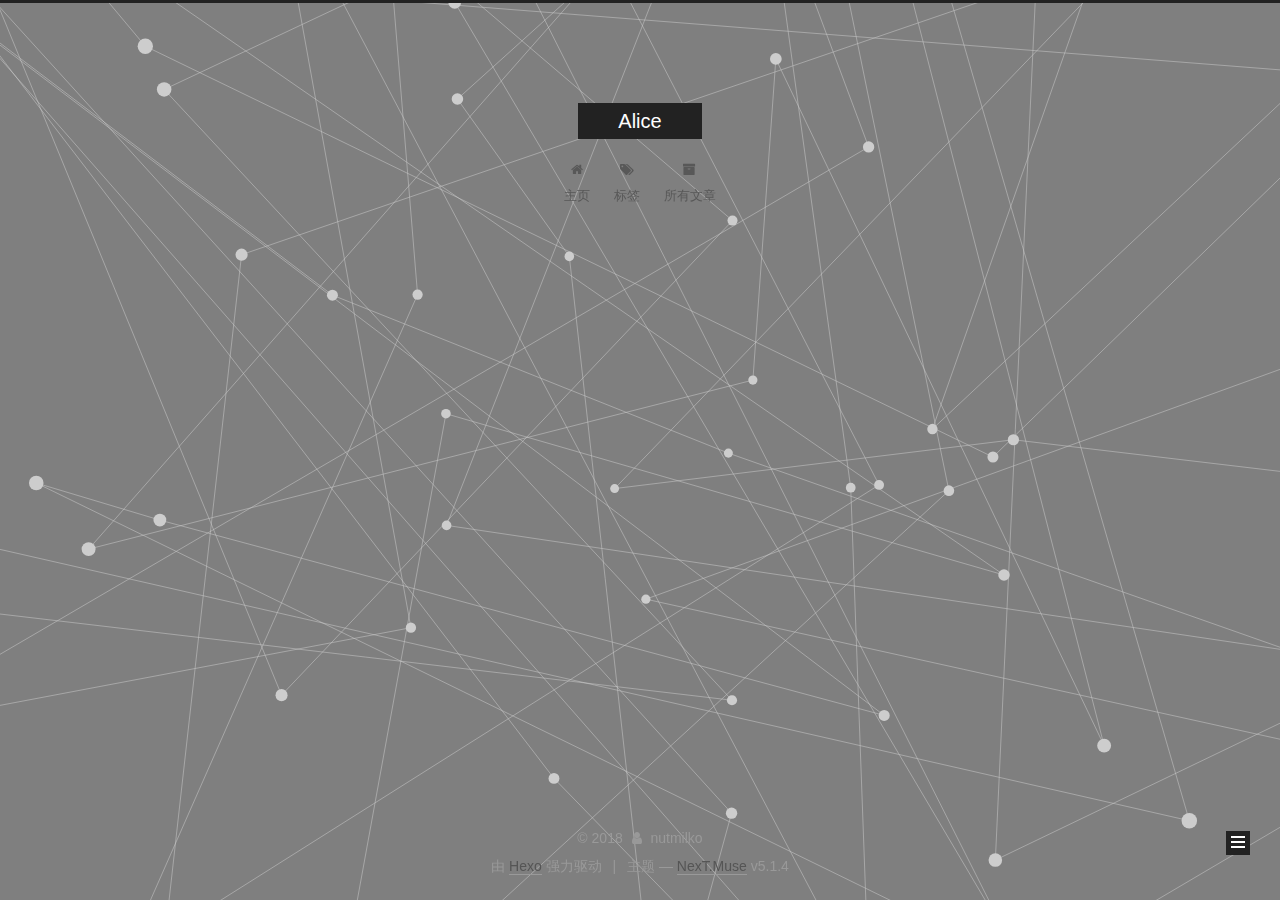
==== commit 9c51ec6e: "Site updated: 2018-03-03 09:42:05" ====
--- a/archives/index.html
+++ b/archives/index.html
@@ -5,7 +5,7 @@
   
 
 
-<html class="theme-next muse use-motion" lang="">
+<html class="theme-next muse use-motion" lang="zh-Hans">
 <head>
   <meta charset="UTF-8"/>
 <meta http-equiv="X-UA-Compatible" content="IE=edge" />
@@ -79,12 +79,16 @@
 
 
 
+<meta name="description" content="坚强勇敢起不来">
 <meta property="og:type" content="website">
-<meta property="og:title" content="Hexo">
+<meta property="og:title" content="Alice">
 <meta property="og:url" content="http://yoursite.com/archives/index.html">
-<meta property="og:site_name" content="Hexo">
+<meta property="og:site_name" content="Alice">
+<meta property="og:description" content="坚强勇敢起不来">
+<meta property="og:locale" content="zh-Hans">
 <meta name="twitter:card" content="summary">
-<meta name="twitter:title" content="Hexo">
+<meta name="twitter:title" content="Alice">
+<meta name="twitter:description" content="坚强勇敢起不来">
 
 
 
@@ -100,7 +104,7 @@
     motion: {"enable":true,"async":false,"transition":{"post_block":"fadeIn","post_header":"slideDownIn","post_body":"slideDownIn","coll_header":"slideLeftIn","sidebar":"slideUpIn"}},
     duoshuo: {
       userId: '0',
-      author: 'Author'
+      author: '博主'
     },
     algolia: {
       applicationID: '',
@@ -120,7 +124,7 @@
 
 
 
-  <title>Archiv | Hexo</title>
+  <title>归档 | Alice</title>
   
 
 
@@ -132,7 +136,7 @@
 
 </head>
 
-<body itemscope itemtype="http://schema.org/WebPage" lang="">
+<body itemscope itemtype="http://schema.org/WebPage" lang="zh-Hans">
 
   
   
@@ -150,7 +154,7 @@
     <div class="custom-logo-site-title">
       <a href="/"  class="brand" rel="start">
         <span class="logo-line-before"><i></i></span>
-        <span class="site-title">Hexo</span>
+        <span class="site-title">Alice</span>
         <span class="logo-line-after"><i></i></span>
       </a>
     </div>
@@ -175,22 +179,32 @@
     <ul id="menu" class="menu">
       
         
-        <li class="menu-item menu-item-home">
+        <li class="menu-item menu-item-主页">
           <a href="/" rel="section">
             
               <i class="menu-item-icon fa fa-fw fa-home"></i> <br />
             
-            Startseite
+            主页
           </a>
         </li>
       
         
-        <li class="menu-item menu-item-archives">
+        <li class="menu-item menu-item-tags">
+          <a href="/tags/" rel="section">
+            
+              <i class="menu-item-icon fa fa-fw fa-tags"></i> <br />
+            
+            标签
+          </a>
+        </li>
+      
+        
+        <li class="menu-item menu-item-所有文章">
           <a href="/archives/" rel="section">
             
               <i class="menu-item-icon fa fa-fw fa-archive"></i> <br />
             
-            Archiv
+            所有文章
           </a>
         </li>
       
@@ -226,7 +240,7 @@
         
           
         
-        Öhm..! Insgesamt 2 Artikel. Bleib dran.
+        嗯..! 目前共计 1 篇日志。 继续努力。
       </span>
 
       
@@ -250,9 +264,9 @@
 
       <h2 class="post-title">
         
-            <a class="post-title-link" href="/2018/03/02/test/" itemprop="url">
+            <a class="post-title-link" href="/2018/03/03/随笔/" itemprop="url">
               
-                <span itemprop="name">test</span>
+                <span itemprop="name">生病</span>
               
             </a>
         
@@ -260,46 +274,9 @@
 
       <div class="post-meta">
         <time class="post-time" itemprop="dateCreated"
-              datetime="2018-03-02T22:03:06+08:00"
-              content="2018-03-02" >
-          03-02
-        </time>
-      </div>
-
-    </header>
-  </article>
-
-
-
-      
-
-        
-        
-        
-
-        
-        
-
-        
-
-  <article class="post post-type-normal" itemscope itemtype="http://schema.org/Article">
-    <header class="post-header">
-
-      <h2 class="post-title">
-        
-            <a class="post-title-link" href="/2018/03/02/hello-world/" itemprop="url">
-              
-                <span itemprop="name">Hello World</span>
-              
-            </a>
-        
-      </h2>
-
-      <div class="post-meta">
-        <time class="post-time" itemprop="dateCreated"
-              datetime="2018-03-02T21:06:19+08:00"
-              content="2018-03-02" >
-          03-02
+              datetime="2018-03-03T09:34:14+08:00"
+              content="2018-03-03" >
+          03-03
         </time>
       </div>
 
@@ -350,8 +327,12 @@
         <div class="site-overview">
           <div class="site-author motion-element" itemprop="author" itemscope itemtype="http://schema.org/Person">
             
-              <p class="site-author-name" itemprop="name">John Doe</p>
-              <p class="site-description motion-element" itemprop="description"></p>
+              <img class="site-author-image" itemprop="image"
+                src="/images/dm.jpg"
+                alt="nutmilko" />
+            
+              <p class="site-author-name" itemprop="name">nutmilko</p>
+              <p class="site-description motion-element" itemprop="description">坚强勇敢起不来</p>
           </div>
 
           <nav class="site-state motion-element">
@@ -359,16 +340,25 @@
             
               <div class="site-state-item site-state-posts">
               
-                <a href="/archives/">
+                <a href="/archives">
               
-                  <span class="site-state-item-count">2</span>
-                  <span class="site-state-item-name">Artikel</span>
+                  <span class="site-state-item-count">1</span>
+                  <span class="site-state-item-name">日志</span>
                 </a>
               </div>
             
 
             
 
+            
+              
+              
+              <div class="site-state-item site-state-tags">
+                <a href="/tags/index.html">
+                  <span class="site-state-item-count">1</span>
+                  <span class="site-state-item-name">标签</span>
+                </a>
+              </div>
             
 
           </nav>
@@ -406,13 +396,13 @@
   <span class="with-love">
     <i class="fa fa-user"></i>
   </span>
-  <span class="author" itemprop="copyrightHolder">John Doe</span>
+  <span class="author" itemprop="copyrightHolder">nutmilko</span>
 
   
 </div>
 
 
-  <div class="powered-by">Erstellt mit  <a class="theme-link" target="_blank" href="https://hexo.io">Hexo</a></div>
+  <div class="powered-by">由 <a class="theme-link" target="_blank" href="https://hexo.io">Hexo</a> 强力驱动</div>
 
 
 
@@ -420,7 +410,7 @@
 
 
 
-  <div class="theme-info">Theme &mdash; <a class="theme-link" target="_blank" href="https://github.com/iissnan/hexo-theme-next">NexT.Muse</a> v5.1.4</div>
+  <div class="theme-info">主题 &mdash; <a class="theme-link" target="_blank" href="https://github.com/iissnan/hexo-theme-next">NexT.Muse</a> v5.1.4</div>
 
 
 
@@ -471,6 +461,9 @@
 
 
 
+  
+  
+
 
 
 
@@ -505,6 +498,16 @@
   
   
     <script type="text/javascript" src="/lib/fancybox/source/jquery.fancybox.pack.js?v=2.1.5"></script>
+  
+
+  
+  
+    <script type="text/javascript" src="/lib/three/three.min.js"></script>
+  
+
+  
+  
+    <script type="text/javascript" src="/lib/three/canvas_lines.min.js"></script>
   
 
 
--- a/css/main.css
+++ b/css/main.css
@@ -1822,7 +1822,7 @@
   width: 4px;
   height: 4px;
   border-radius: 50%;
-  background: #17673d;
+  background: #95c2fe;
 }
 .links-of-blogroll {
   font-size: 13px;
